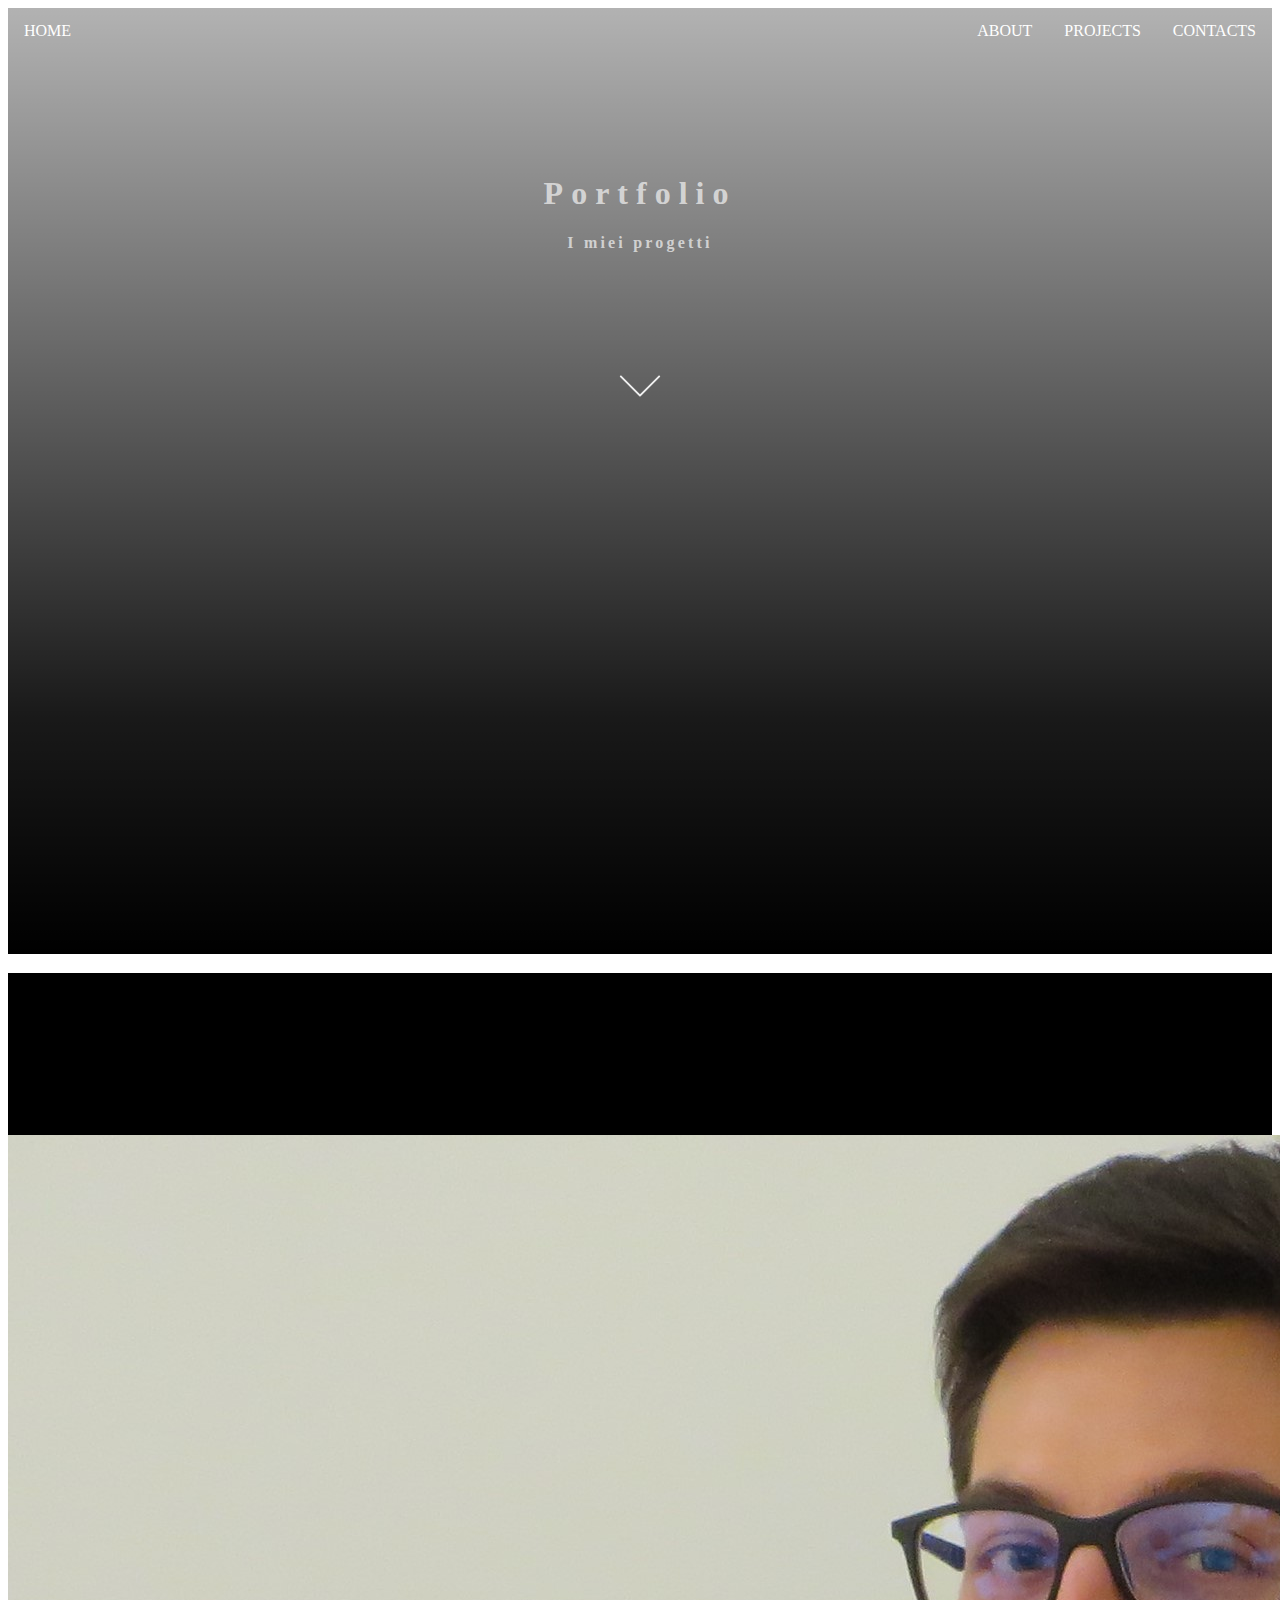
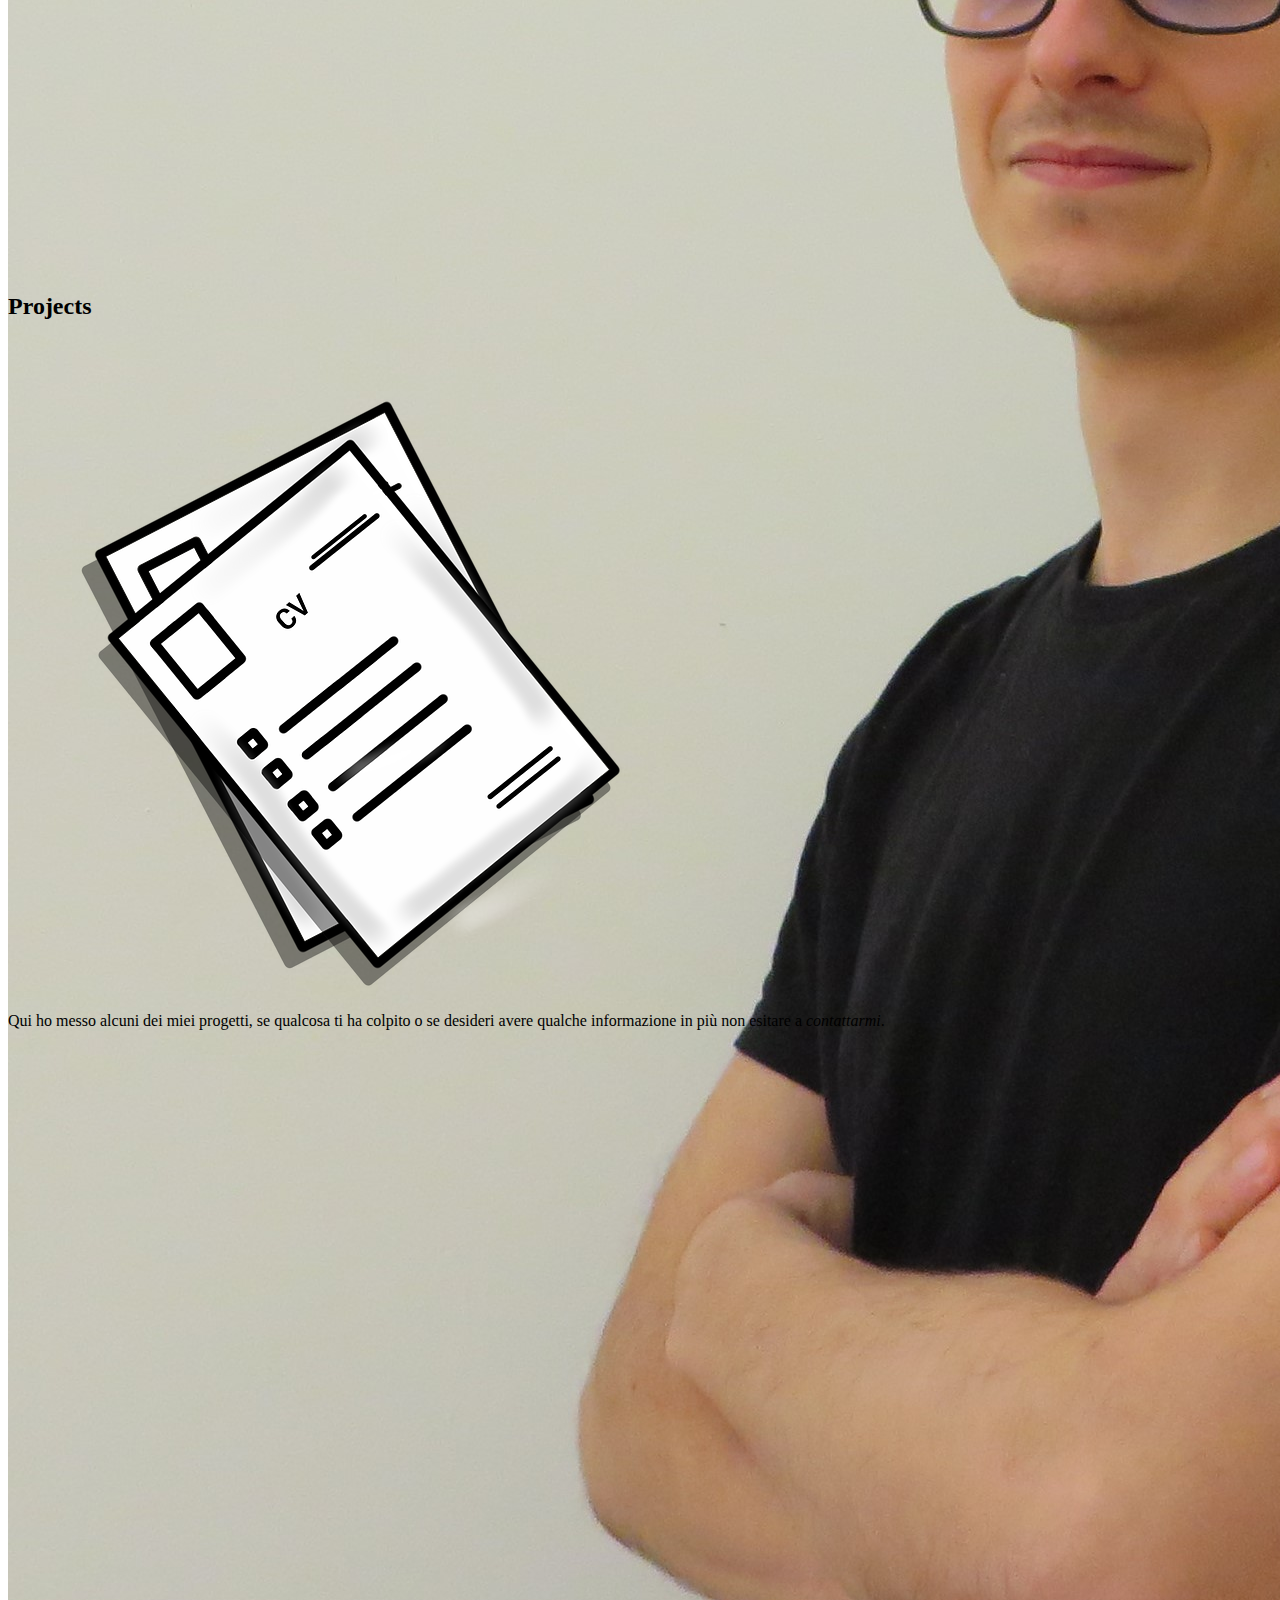
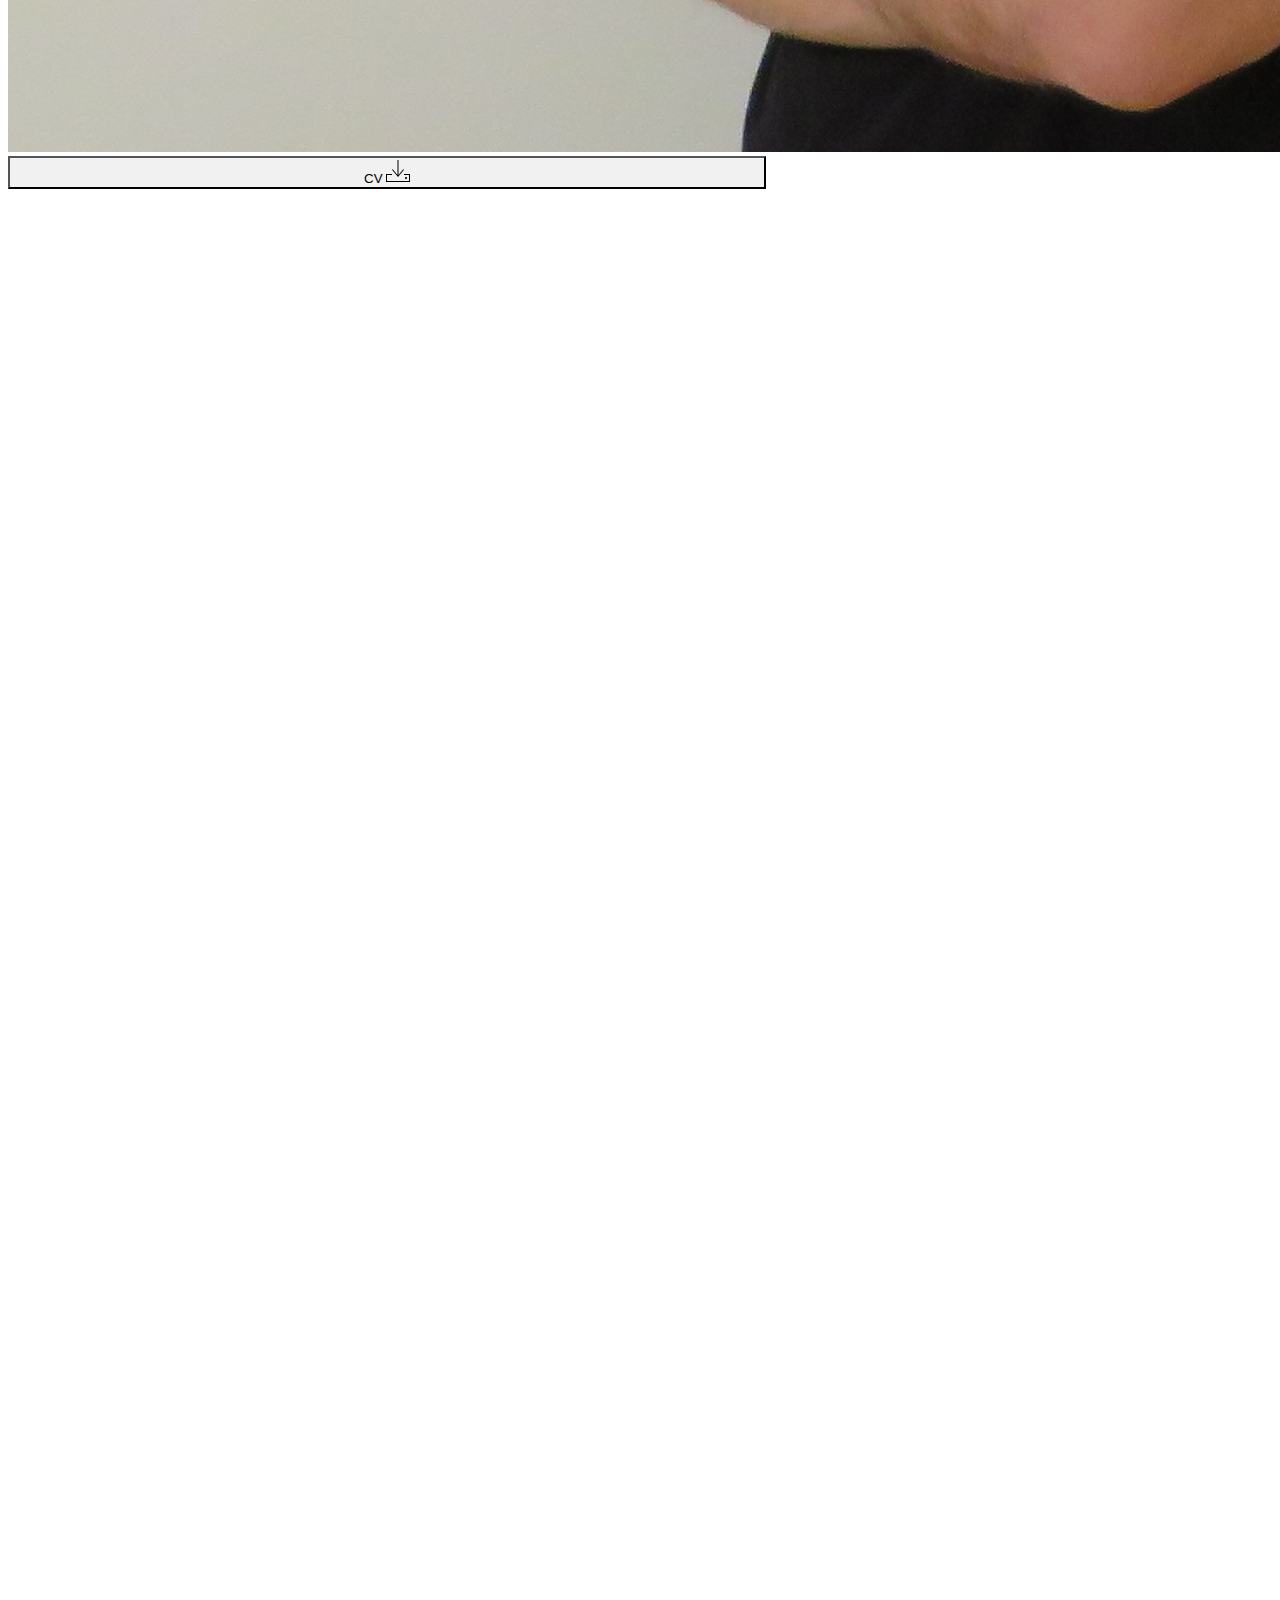
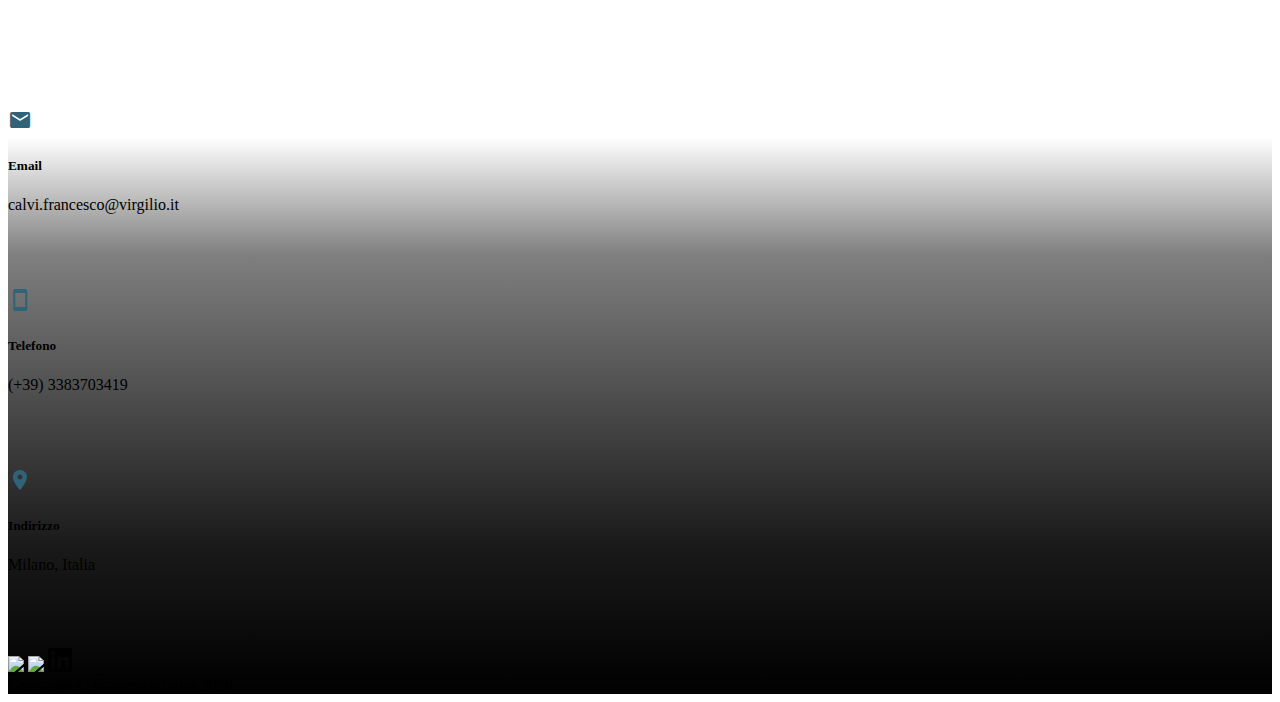
==== index.html @ eaa8fa2e "added assets folder and download CV button" ====
<!DOCTYPE html>
<html lang="en">
  <head>
    <!-- Required meta tags -->
    <meta charset="utf-8" />
    <meta name="viewport" content="width=device-width, initial-scale=1" />
    <!-- Bootstrap CSS -->
    <link
      href="https://cdn.jsdelivr.net/npm/bootstrap@5.0.0-beta3/dist/css/bootstrap.min.css"
      rel="stylesheet"
      integrity="sha384-eOJMYsd53ii+scO/bJGFsiCZc+5NDVN2yr8+0RDqr0Ql0h+rP48ckxlpbzKgwra6"
      crossorigin="anonymous"
    />
    <link
      href="https://fonts.googleapis.com/icon?family=Material+Icons"
      rel="stylesheet"
    />
    <link
      rel="stylesheet"
      href="https://cdnjs.cloudflare.com/ajax/libs/font-awesome/4.7.0/css/font-awesome.min.css"
    />
    <link href="./css/main.css" rel="stylesheet" />
    <title>Portfolio</title>
  </head>
  <body>
    <header>
      <!-- NAVBAR -->
      <div id="myTopnav" class="topnav">
        <div class="container">
          <ul>
            <li>
              <a href="#" class="left active" data-attribute="back-to-top">
                Home</a
              >
            </li>
            <li><a href="#contacts">Contacts</a></li>
            <li><a href="#projects">Projects</a></li>
            <li><a href="#about">About</a></li>
            <li>
              <div>
                <a
                  href="javascript:void(0);"
                  class="icon"
                  onclick="toggleHamMenu()"
                >
                  <i class="fa fa-bars"></i>
                </a>
              </div>
            </li>
          </ul>
        </div>
      </div>

      <!-- BANNER -->
      <div id="hero" class="container align-items-center text-center">
        <div class="title col-md-12">
          <h1 class="display-3 text-uppercase">Portfolio</h1>
          <h4>I miei progetti</h4>
        </div>
        <div class="button pt-3">
          <a href="#about" class="text-white">
            <!-- <button type="button"class="btn btn-primary btn-lg fs-6">Start</button> -->
            <svg
              xmlns="http://www.w3.org/2000/svg"
              x="0px"
              y="0px"
              width="48"
              height="48"
              viewBox="0 0 172 172"
              style="fill: #000000"
            >
              <g
                fill="none"
                fill-rule="nonzero"
                stroke="none"
                stroke-width="1"
                stroke-linecap="butt"
                stroke-linejoin="miter"
                stroke-miterlimit="10"
                stroke-dasharray=""
                stroke-dashoffset="0"
                font-family="none"
                font-weight="none"
                font-size="none"
                text-anchor="none"
                style="mix-blend-mode: normal"
              >
                <path d="M0,172v-172h172v172z" fill="none"></path>
                <g fill="#f0f0f0">
                  <path
                    d="M154.75969,48.10625c-0.90031,0.02688 -1.76031,0.40313 -2.39187,1.06156l-66.36781,66.36781l-66.36781,-66.36781c-0.645,-0.67188 -1.53187,-1.03469 -2.45906,-1.04813c-1.41094,0.01344 -2.66063,0.86 -3.19813,2.15c-0.52406,1.30344 -0.215,2.78156 0.79281,3.7625l68.8,68.8c1.34375,1.34375 3.52062,1.34375 4.86437,0l68.8,-68.8c1.02125,-0.98094 1.33031,-2.49937 0.79281,-3.80281c-0.55094,-1.30344 -1.84094,-2.15 -3.26531,-2.12313z"
                  ></path>
                </g>
              </g>
            </svg>
          </a>
        </div>
      </div>
    </header>
    <main class="mb-5">
      <!-- ABOUT -->
      <section id="about" class="p-5">
        <div class="container-fluid p-5 my-5" id="about-cnt">
          <div class="row d-flex-lg justify-content-center align-items-center">
            <div
              id="text-about"
              class="col-md-6 text-align-left text-white anim mx-5"
            >
              <h3 class="pt-5">About me</h3>
              <hr class="d-block" />
              <p>
                Ciao! Mi chiamo <em>Francesco Calvi</em> e ti do il benvenuto
                sul mio sito.
              </p>
              <p>
                Qui troverai una serie di progetti realizzati durante il corso
                di programmazione "Full Stack Developer con Node.js"
              </p>
              <p>
                Ho iniziato questo corso a Febbraio 2021 e mi ha permesso di
                sviluppare competenze nell'uso dei principali linguaggi di
                programmazione nella creazione di siti web
              </p>
            </div>
            <div class="col-lg-2 col-md-3 p-2 mx-5 d-flex flex-column">
              <img
                src="./assets/img/about-img.jpg"
                class="img-fluid rounded-circle"
                alt="about me"
              />
              <button class="down-CV mt-3 rounded border-0 p-1 mx-auto">
                <a
                  href="./assets/CV.pdf"
                  download
                  class="d-flex align-items-center justify-content-center"
                >
                  <span class="mx-1">CV</span>
                  <span class="mx-1">
                    <svg
                      width="24"
                      height="24"
                      xmlns="http://www.w3.org/2000/svg"
                      fill-rule="evenodd"
                      clip-rule="evenodd"
                    >
                      <path
                        d="M6 16h-5v6h22v-6h-5v-1h6v8h-24v-8h6v1zm14 2c.552 0 1 .448 1 1s-.448 1-1 1-1-.448-1-1 .448-1 1-1zm-7.5-17v14.884l4.736-5.724.764.645-5.979 7.195-6.021-7.205.765-.644 4.735 5.732v-14.883h1z"
                      />
                    </svg>
                  </span>
                </a>
              </button>
            </div>
          </div>
        </div>
      </section>
      <!-- ABOUT-->

      <!-- PROJECTS -->
      <section id="projects">
        <div class="container-fluid p-5">
          <!-- title -->
          <div class="container text-center position-relative">
            <div class="projects-title p-5">
              <h2 class="text-black">Projects</h2>
              <hr
                class="d-block h-20 position-absolute bottom-1 start-50 translate-middle-x"
              />
            </div>
          </div>
          <!-- curriculum-->
          <div
            class="row d-flex justify-content-center align-items-sm-center mb-4 pb-5 p-sm-5"
          >
            <div class="col-6 col-sm-3 col-md-4 col-xl-1">
              <img
                class="img-fluid"
                src="./assets/img/curriculum.png"
                alt="curriculum"
              />
            </div>
            <div class="col-12 col-sm-6 col-lg-4 col-xl-3 pt-5 p-0 p-md-5">
              <div
                class="description text-md-center text-left position-relative"
              >
                <p class="text-black-50">
                  Qui ho messo alcuni dei miei progetti, se qualcosa ti ha
                  colpito o se desideri avere qualche informazione in più non
                  esitare a <em><a href="#contacts">contattarmi</a></em
                  >.
                </p>
              </div>
            </div>
          </div>

          <!-- project one-->
          <div id="projects-cnt" class="container mx-5 px-5">
            <div
              class="row align-items-center justify-content-center mx-5 px-5 no-gutters"
            >
              <div id="img-1" class="col w-50 col-md-2 col-lg-4 anim image">
                <img
                  class="img-fluid"
                  src="./assets/img/vue-logo.png"
                  alt="vue"
                />
              </div>
              <div id="anim-desc-1" class="col w-50 px-0 flip-card anim">
                <div class="flip-card-inner">
                  <div class="flip-card-front p-4 p-sm-5">
                    <h5>Vue</h5>
                    <hr class="d-block" />
                    <p class="lh-1 mt-4">
                      Mock up di un sito ecommerce realizzato con Vue
                    </p>
                    <div class="btn-container mt-5 text-center">
                      <a
                        class="hide-btn"
                        href="https://frc17296.github.io/ecommerce/"
                        target="_blank"
                      >
                        <button type="button" class="btn btn-outline-light">
                          Scopri
                        </button>
                      </a>
                    </div>
                  </div>

                  <div class="flip-card-back p-4 p-sm-5">
                    <h5>Project #1</h5>
                    <hr class="d-none d-lg-block" />
                    <p class="lh-1 mt-4">
                      Clicca qui sotto per visitare il sito
                    </p>
                    <div class="btn-container mt-5 text-center">
                      <a
                        href="https://frc17296.github.io/ecommerce/"
                        target="_blank"
                      >
                        <button type="button" class="btn btn-outline-light">
                          Scopri
                        </button>
                      </a>
                    </div>
                  </div>
                </div>
              </div>
            </div>
          </div>

          <!-- project two-->
          <div class="container mx-5 px-5">
            <div
              class="row align-items-center justify-content-center mx-5 px-5 no-gutters"
            >
              <div id="anim-desc-2" class="col w-50 px-0 flip-card anim">
                <div class="flip-card-inner">
                  <div class="flip-card-front p-4 p-sm-5">
                    <h5>AngularJS</h5>
                    <hr class="d-block" />
                    <p class="lh-1 mt-4">
                      Mock up di un sito di video streaming on demand realizzato
                      con AngularJS
                    </p>
                    <div class="btn-container mt-4 text-center">
                      <a
                        class="hide-btn"
                        href="https://frc17296.github.io/streaming-app/"
                        target="_blank"
                      >
                        <button type="button" class="btn btn-outline-light">
                          Scopri
                        </button>
                      </a>
                    </div>
                  </div>
                  <div class="flip-card-back p-4 p-sm-5">
                    <h5>Project #2</h5>
                    <hr class="d-none d-lg-block" />
                    <p class="lh-1 mt-4">
                      Clicca qui sotto per visitare il sito
                    </p>
                    <div class="btn-container mt-5 text-center">
                      <a
                        href="https://frc17296.github.io/streaming-app/"
                        target="_blank"
                      >
                        <button type="button" class="btn btn-outline-light">
                          Scopri
                        </button>
                      </a>
                    </div>
                  </div>
                </div>
              </div>
              <div id="img-2" class="col col-md-2 col-lg-4 w-50 anim image">
                <img
                  class="img-fluid"
                  src="./assets/img/angular-logo.png"
                  alt="angular"
                />
              </div>
            </div>
          </div>
          <!-- project three-->
          <div class="container mx-5 px-5">
            <div
              class="row align-items-center justify-content-center mx-5 px-5 no-gutters"
            >
              <div id="img-3" class="col col-md-2 col-lg-4 w-50 anim image">
                <img
                  class="img-fluid"
                  src="./assets/img/react-logo.png"
                  alt="form"
                />
              </div>

              <div id="anim-desc-3" class="col w-50 px-0 flip-card anim">
                <div class="flip-card-inner">
                  <div class="flip-card-front p-4 p-sm-5">
                    <h5>React</h5>
                    <hr class="d-block" />
                    <p class="lh-1 mt-4">
                      In questo progetto ho realizzato un tipico form di
                      registrazione
                    </p>
                    <div class="btn-container mt-sm-5 text-center">
                      <a
                        class="hide-btn"
                        href="https://frc17296.github.io/ecommerce/"
                        target="_blank"
                      >
                        <button type="button" class="btn btn-outline-light">
                          Scopri
                        </button>
                      </a>
                    </div>
                  </div>

                  <div class="flip-card-back p-4 p-sm-5">
                    <h5>Project #3</h5>
                    <hr class="d-none d-lg-block" />
                    <p class="lh-1 mt-4">
                      Clicca qui sotto per visitare il sito
                    </p>
                    <div class="btn-container mt-5 text-center">
                      <a
                        href="https://frc17296.github.io/ecommerce/"
                        target="_blank"
                      >
                        <button type="button" class="btn btn-outline-light">
                          Scopri
                        </button>
                      </a>
                    </div>
                  </div>
                </div>
              </div>
            </div>
          </div>
        </div>
        <!--container-->
      </section>
      <!-- PROJECTS-->
    </main>
    <footer>
      <section id="contacts" class="mt-5 pt-5">
        <div class="container mx-auto mt-sm-5">
          <div class="row align-items-center justify-content-center d-flex">
            <div
              class="card-dim col-6 col-md-5 col-lg-4 col-xl-4 mx-sm-5 mx-md-0"
            >
              <div class="card shadow-lg p-1 mb-md-5 bg-body rounded">
                <div
                  class="card-body text-black-50 text-center my-auto mx-auto"
                >
                  <span class="material-icons my-3">local_post_office</span>
                  <h5 class="pb-1">Email</h5>
                  <div>
                    <a href="mailto:calvi.francesco@virgilio.it"
                      >calvi.francesco@virgilio.it</a
                    >
                  </div>
                </div>
              </div>
            </div>

            <div
              class="card-dim col-6 col-md-5 col-lg-4 col-xl-4 mx-sm-5 mx-md-0"
            >
              <div class="card shadow-lg p-1 mb-md-5 bg-body rounded">
                <div
                  class="card-body text-black-50 text-center my-auto mx-auto"
                >
                  <span class="material-icons my-3">stay_primary_portrait</span>
                  <h5>Telefono</h5>
                  <a href="tel: +393383703419">(+39) 3383703419</a>
                </div>
              </div>
            </div>

            <div
              class="card-dim col-6 col-md-5 col-lg-4 col-xl-4 mx-sm-5 mx-md-0"
            >
              <div class="card shadow-lg p-1 mb-md-5 bg-body rounded">
                <div
                  class="card-body text-black-50 text-center my-auto mx-auto"
                >
                  <span class="material-icons my-3"> location_on </span>
                  <h5 class="text-black-50">Indirizzo</h5>
                  <p>Milano, Italia</p>
                </div>
              </div>
            </div>
          </div>
          <!--Social icons-->
          <div id="social-icons" class="container text-center mt-5 mb-0">
            <div
              class="container d-flex justify-content-center align-items-center"
            >
              <a
                class="d-flex justify-content-center bg-light border-light rounded-circle m-2 p-2"
                href="https://www.facebook.com/"
                target="_blank"
                role="button"
              >
                <img
                  src="https://img.icons8.com/material-outlined/24/000000/facebook-f.png"
                />
              </a>
              <a
                class="d-flex justify-content-center bg-light border-light rounded-circle m-2 p-2"
                href="https://www.instagram.com/"
                target="_blank"
                role="button"
              >
                <img
                  src="https://img.icons8.com/material-outlined/24/000000/instagram-new--v1.png"
                />
              </a>
              <a
                class="d-flex justify-content-center bg-light border-light rounded-circle m-2 p-2"
                href="https://www.linkedin.com/in/francesco-saverio-calvi-577880200/"
                target="_blank"
                role="button"
              >
                <img
                  src="[data-uri]"
                />
              </a>
            </div>
          </div>
        </div>
      </section>
      <div class="container text-center mt-3 pt-sm-1 my-0" id="copyright"></div>
    </footer>

    <div id="backToTopBtn" class="mx-4 mb-2">
      <button class="bg-white border-0 rounded-circle p-1">
        <a href="#">
          <span class="d-flex justify-content-center align-items-center p-1">
            <svg
              xmlns="http://www.w3.org/2000/svg"
              x="0px"
              y="0px"
              width="30"
              height="30"
              viewBox="0 0 172 172"
              style="fill: #000000"
            >
              <g
                fill="none"
                fill-rule="nonzero"
                stroke="none"
                stroke-width="1"
                stroke-linecap="butt"
                stroke-linejoin="miter"
                stroke-miterlimit="10"
                stroke-dasharray=""
                stroke-dashoffset="0"
                font-family="none"
                font-weight="none"
                font-size="none"
                text-anchor="none"
                style="mix-blend-mode: normal"
              >
                <path d="M0,172v-172h172v172z" fill="none"></path>
                <g fill="#9f9b9b">
                  <path
                    d="M154.8,103.2v11.46667c0,2.21307 -1.27853,4.2312 -3.27947,5.18293c-2.00093,0.95173 -4.3688,0.65933 -6.0888,-0.74533l-59.43173,-48.63013l-59.43747,48.63013c-1.71427,1.40467 -4.08213,1.69133 -6.0888,0.74533c-2.00667,-0.946 -3.27373,-2.96987 -3.27373,-5.18293v-11.46667c0,-1.72 0.774,-3.34827 2.10413,-4.4376l63.06667,-51.6c2.1156,-1.72573 5.14853,-1.72573 7.26413,0l63.06667,51.6c1.3244,1.08933 2.0984,2.7176 2.0984,4.4376z"
                  ></path>
                </g>
              </g>
            </svg>
          </span>
        </a>
      </button>
    </div>

    <!-- Option 1: Bootstrap Bundle with Popper -->
    <script
      src="https://cdn.jsdelivr.net/npm/bootstrap@5.0.0-beta3/dist/js/bootstrap.bundle.min.js"
      integrity="sha384-JEW9xMcG8R+pH31jmWH6WWP0WintQrMb4s7ZOdauHnUtxwoG2vI5DkLtS3qm9Ekf"
      crossorigin="anonymous"
    ></script>
    <script src="https://ajax.googleapis.com/ajax/libs/jquery/3.5.1/jquery.min.js"></script>
    <script src="./js/sticky/jquery.sticky.js"></script>
    <script src="./js/script.js"></script>
    <script>
      document.getElementById(
        "copyright"
      ).innerHTML = `Copyright © Francesco Calvi ${new Date().getFullYear()}`;
    </script>
  </body>
</html>
---- css/main.css ----
/**  GENERAL */
body {
  font-family: Cambria, Cochin, Georgia, Times, "Times New Roman", serif;
}

a {
  text-decoration: none;
  color: #000000;
}

a:visited {
  color: inherit;
}

header {
  background: linear-gradient(
    to bottom,
    rgba(0, 0, 0, 0.3) 0%,
    rgba(0, 0, 0, 0.5) 25%,
    rgba(0, 0, 0, 0.9) 75%,
    #000000 100%
  );
}

#backToTopBtn {
  visibility: hidden;
  position: fixed;
  bottom: 10px;
  right: 0;
  float: right;
  z-index: 1;
  opacity: 0.89;
}

#backToTopBtn:hover {
  opacity: 1;
}

/* NAVBAR */

.topnav ul {
  overflow: hidden;
  list-style-type: none;
  margin: 0;
  padding: 0;
}

.topnav ul li a {
  float: right;
  display: block;
  text-align: center;
  color: #fff;
  padding: 14px 16px;
  text-transform: uppercase;
}

.topnav ul li a.left {
  float: left;
}

.topnav a:hover {
  color: #ddd;
}

.topnav .icon {
  display: none;
}

@media screen and (max-width: 767px) {
  .topnav {
    background: rgb(155, 153, 153);
  }
  .topnav ul li a.active {
    background-color: #fff;
    color: #000;
  }

  .topnav ul li a.left {
    display: block;
  }

  .topnav ul li a {
    display: none;
  }

  .topnav a.icon {
    float: right;
    display: block;
  }

  .topnav.responsive {
    position: relative;
  }
  .topnav.responsive a.icon {
    position: absolute;
    right: 0;
    top: 0;
  }

  .topnav.responsive a {
    float: none;
    display: block;
    text-align: right;
    margin: 0px;
    margin-right: 10px;
  }

  .topnav.responsive ul li a.left {
    margin: 0;
  }
  .topnav.responsive ul li a.icon {
    margin: 0;
  }
}

.is-sticky .topnav {
  background: #fff;
  transition: 0.8s;
}

.is-sticky .topnav a {
  color: #000000;
}

#hero {
  text-align: center;
  height: 100vh;
}

#hero .title {
  color: #f0f0f0bd;
  padding: 100px 0;
  margin: 0 auto;
}

#hero .title h1 {
  letter-spacing: 0.5rem;
}

#hero .title h4 {
  letter-spacing: 0.2rem;
  margin: 10px auto;
}

#hero .btn {
  background-color: rgb(48, 99, 119);
  border-color: rgb(48, 99, 119);
  border-radius: 8%;
  padding: 10px;
  text-transform: uppercase;
  width: 80px;
  height: 50px;
}

#hero .btn:hover {
  opacity: 0.8;
  transition: 0.5s;
}

#about {
  background: linear-gradient(
    to bottom,
    rgba(0, 0, 0, 1) 70%,
    rgba(0, 0, 0, 0.9) 80%,
    rgba(0, 0, 0, 0.7) 85%,
    rgb(0, 0, 0, 0.1) 95%,
    #fff 100%
  );
}

#about-cnt {
  height: 100vh;
}

.down-CV {
  background-color: #f1f1f1;
  width: 60%;
}

.down-CV:hover {
  background-color: #dedede;
}

.down-CV > a:hover {
  color: inherit;
}

hr .projects-title {
  border: 2px solid rgb(22, 145, 194);
  width: 40px;
}

hr {
  border: 2px solid rgb(85, 207, 255);
  width: 40px;
}

/******************* PROJECTS ***************/

.description a:hover {
  color: #000;
  text-decoration: underline;
}

.projects {
  background-color: #000000;
}

.flip-card {
  background-color: transparent;
  width: 400px;
  height: 300px;
  perspective: 1000px;
}

.flip-card-inner {
  position: relative;
  width: 100%;
  height: 100%;
  transition: transform 0.6s;
  transform-style: preserve-3d;
}

.flip-card:hover .flip-card-inner {
  transform: rotateX(180deg);
}

.flip-card-front,
.flip-card-back {
  position: absolute;
  width: 100%;
  height: 100%;
  -webkit-backface-visibility: hidden;
  backface-visibility: hidden;
}

.flip-card-front {
  background-color: #000000;
  color: #bbb;
  box-shadow: 0 4px 8px 4px rgba(0, 0, 0, 0.6);
}

.flip-card-back {
  background-color: #000000;
  color: #bbb;
  box-shadow: 0 4px 8px 4px rgba(0, 0, 0, 0.6);
  transform: rotateX(180deg);
}

@media screen and (min-width: 991px) {
  .is-sticky .topnav a:hover {
    background-color: #f0f0f0;
  }

  .hide-btn {
    visibility: hidden;
  }

  #projects-cnt {
    padding-top: 100px;
  }
}

/****************** FOOTER *******/

footer {
  background: linear-gradient(
    to bottom,
    #fff 5%,
    rgba(97, 97, 97, 0.808) 25%,
    rgba(0, 0, 0, 0.9) 75%,
    #000000 100%
  );
}

.card {
  height: 180px;
}

.card p {
  color: #000;
}

.card a:hover {
  text-decoration: underline;
  color: #000;
}

@media screen and (max-width: 767px) {
  .card-dim {
    width: 70%;
    padding: 30px;
  }
}

.material-icons {
  color: rgb(48, 99, 119);
}

/* ANIMATION */

.anim {
  opacity: 0;
}
.text-in-viewport {
  animation: textFadeInDown 1s 0.3s forwards ease-in-out;
}

.fromLeft-in-viewport {
  animation: descFadeInLeft 1s 0.5s forwards ease-in-out;
}

.fromRight-in-viewport {
  animation: descFadeInRight 1s 0.5s forwards ease-in-out;
}

@keyframes textFadeInDown {
  from {
    transform: translateY(-300px);
  }
  to {
    transform: translateY(0);
    opacity: 1;
  }
}

@keyframes descFadeInLeft {
  from {
    transform: translateX(-200px);
    opacity: 0;
  }
  to {
    transform: translateX(0);
    opacity: 1;
  }
}

@keyframes descFadeInRight {
  from {
    transform: translateX(200px);
    opacity: 0;
  }
  to {
    transform: translateX(0);
    opacity: 1;
  }
}

/***************** PROJECTS *********************/

@media screen and (max-width: 767px) {
  #projects .image {
    display: none;
  }
}
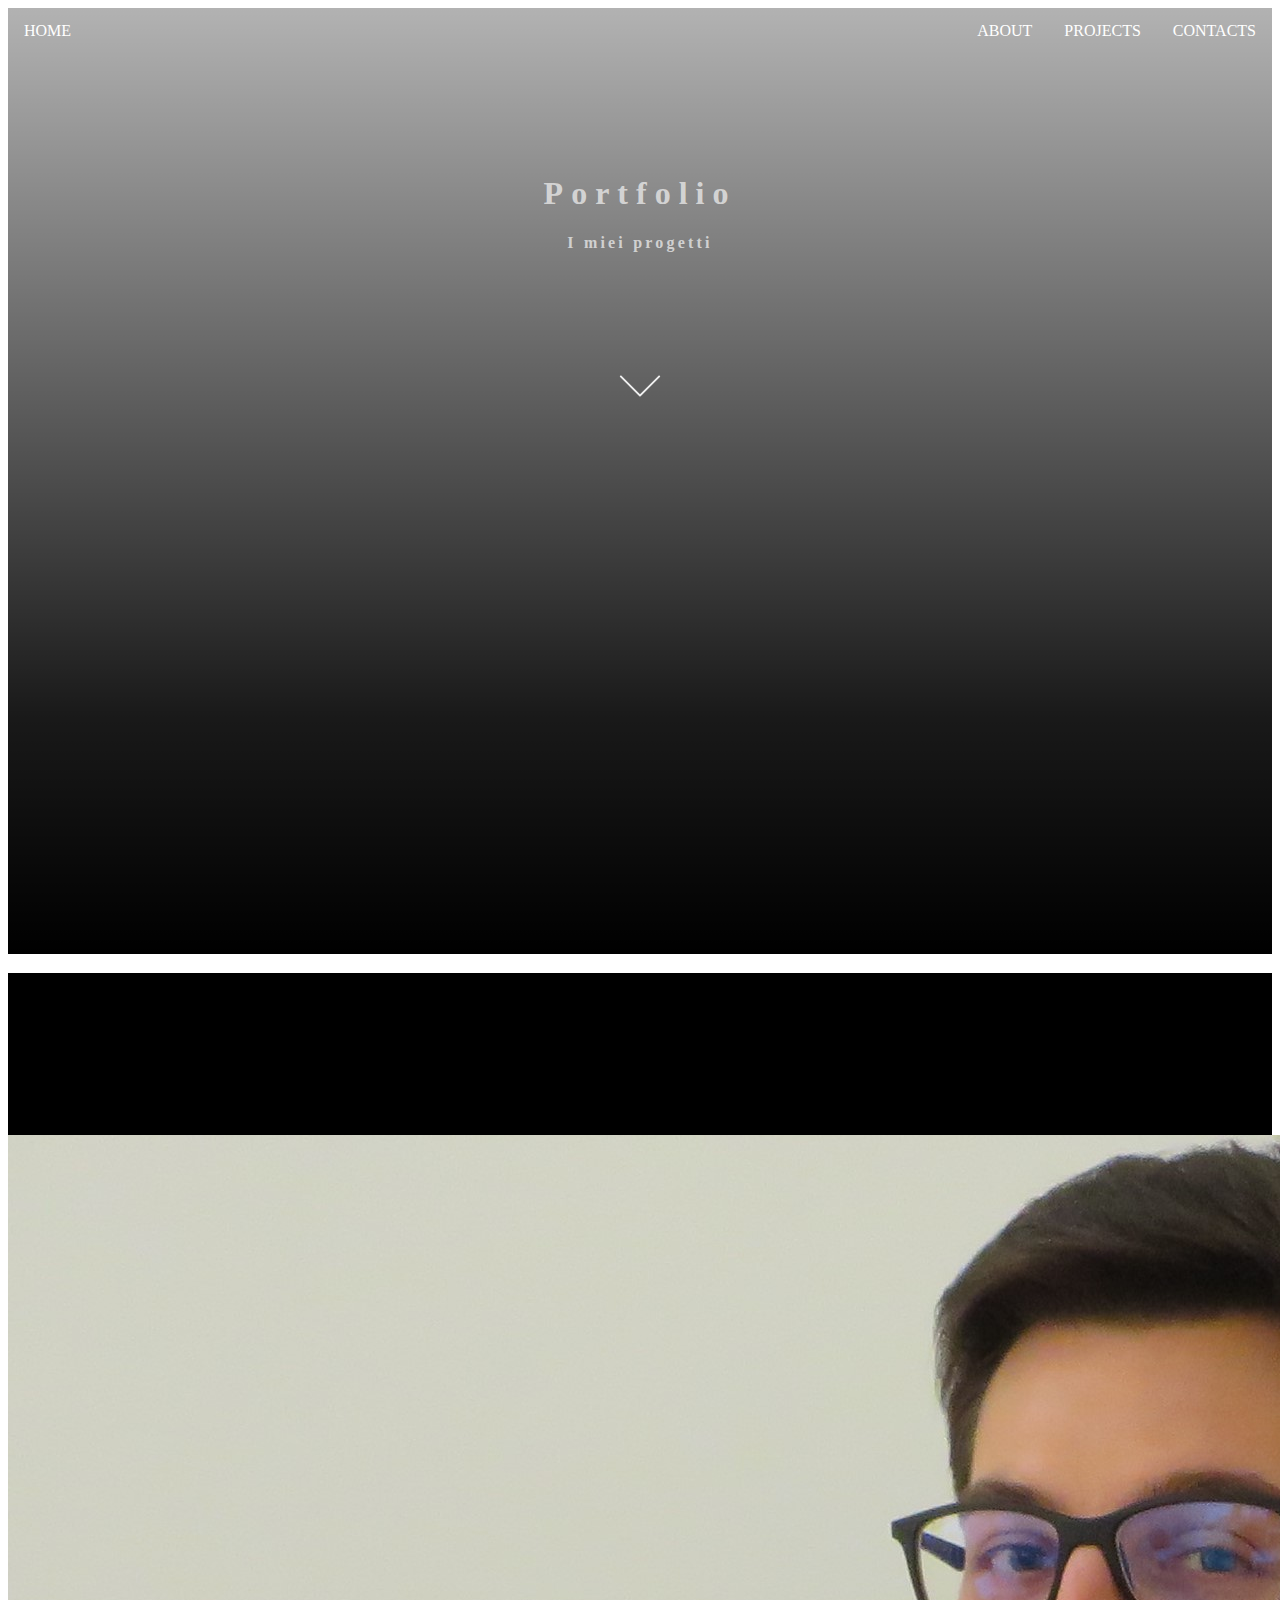
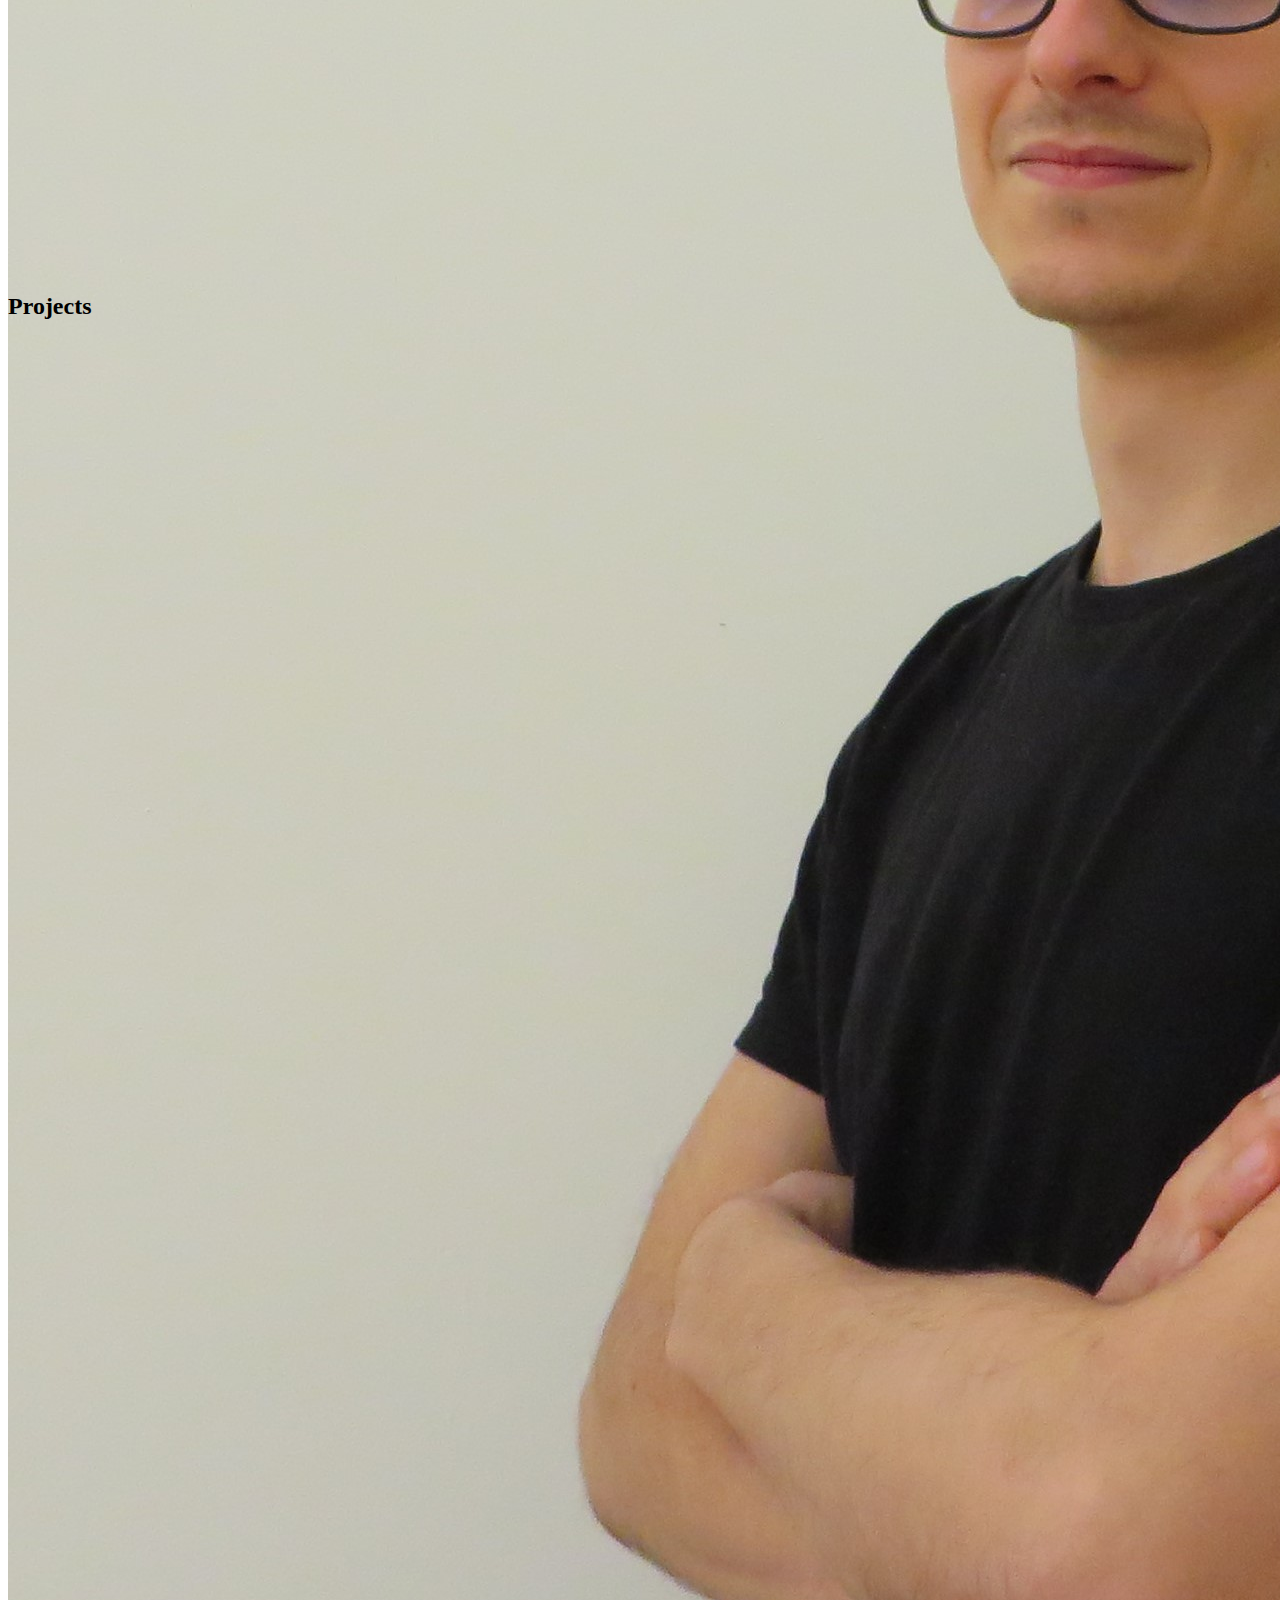
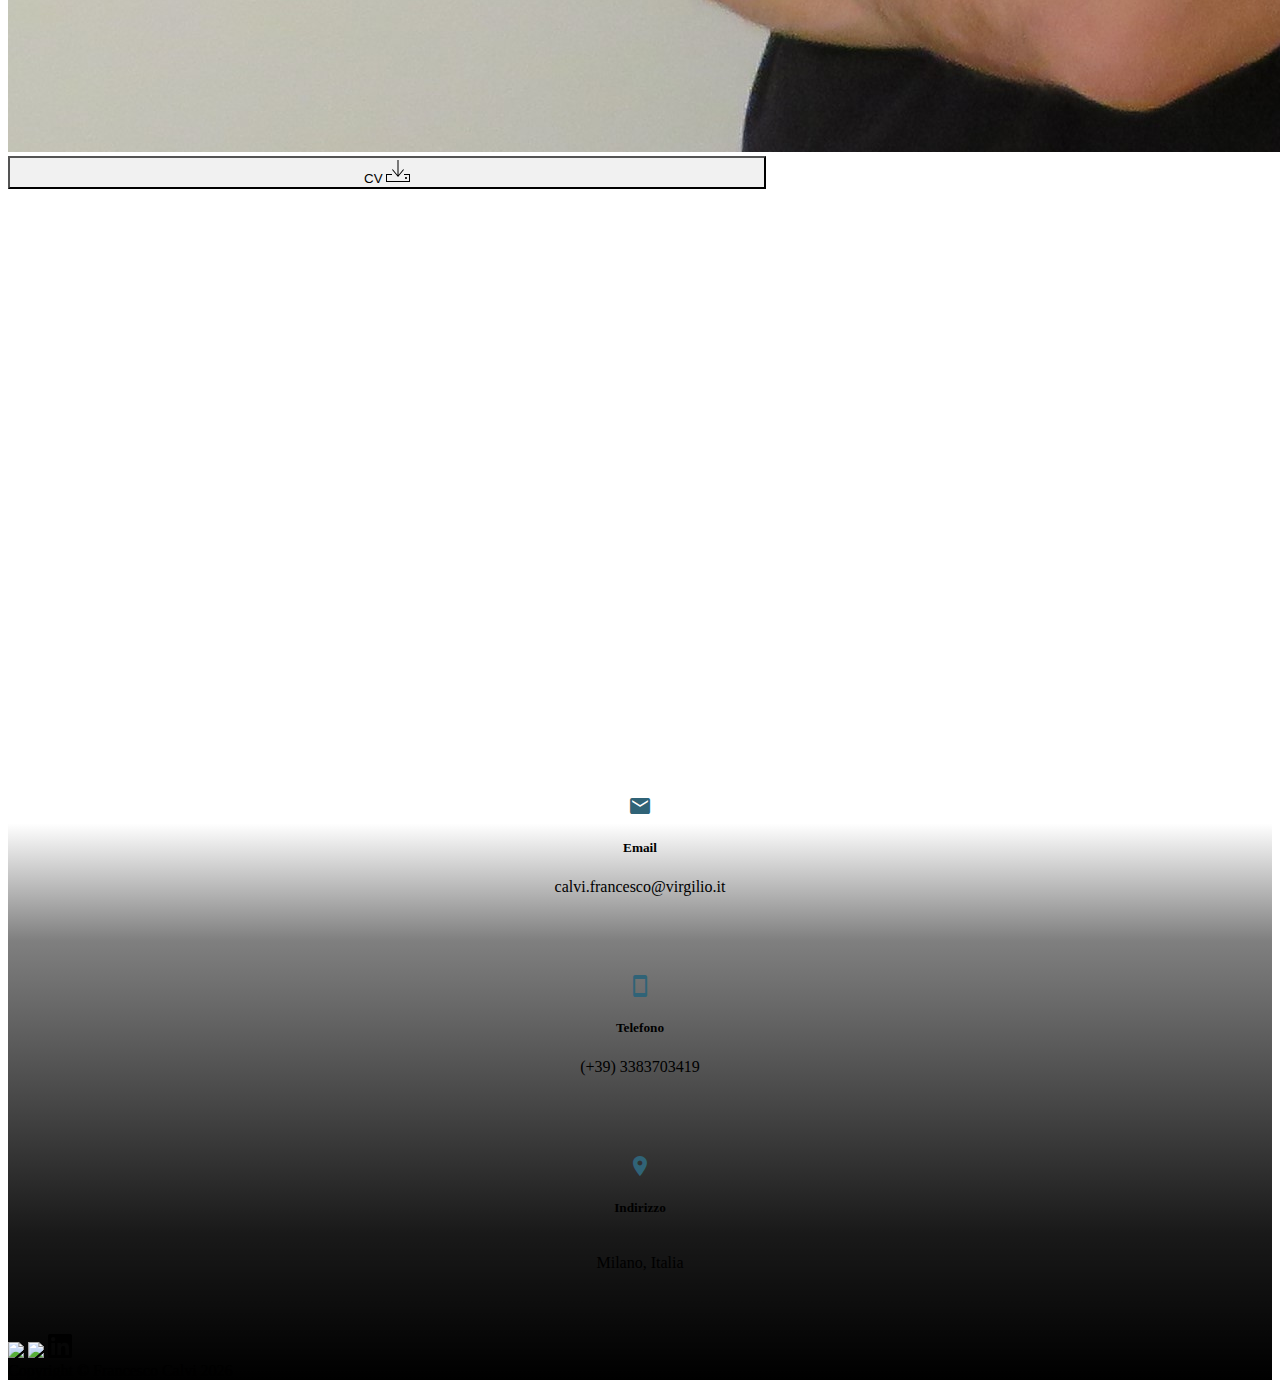
==== commit 2c8f6ff9: "added media queries" ====
--- a/index.html
+++ b/index.html
@@ -26,7 +26,7 @@
     <header>
       <!-- NAVBAR -->
       <div id="myTopnav" class="topnav">
-        <div class="container">
+        <div class="container-fluid">
           <ul>
             <li>
               <a href="#" class="left active" data-attribute="back-to-top">
@@ -38,11 +38,7 @@
             <li><a href="#about">About</a></li>
             <li>
               <div>
-                <a
-                  href="javascript:void(0);"
-                  class="icon"
-                  onclick="toggleHamMenu()"
-                >
+                <a class="icon" onclick="toggleHamMenu()">
                   <i class="fa fa-bars"></i>
                 </a>
               </div>
@@ -99,14 +95,16 @@
     </header>
     <main class="mb-5">
       <!-- ABOUT -->
-      <section id="about" class="p-5">
-        <div class="container-fluid p-5 my-5" id="about-cnt">
-          <div class="row d-flex-lg justify-content-center align-items-center">
+      <section id="about" class="py-5 px-lg-5">
+        <div class="container-fluid my-4 my-sm-5 px-0" id="about-cnt">
+          <div
+            class="d-flex justify-content-center align-items-center flex-column flex-sm-row p-0"
+          >
             <div
               id="text-about"
-              class="col-md-6 text-align-left text-white anim mx-5"
-            >
-              <h3 class="pt-5">About me</h3>
+              class="col-md-6 p-0 text-align-left text-white anim mx-4 mx-lg-5"
+            >
+              <h3 class="p-0 m-0">About me</h3>
               <hr class="d-block" />
               <p>
                 Ciao! Mi chiamo <em>Francesco Calvi</em> e ti do il benvenuto
@@ -122,7 +120,9 @@
                 programmazione nella creazione di siti web
               </p>
             </div>
-            <div class="col-lg-2 col-md-3 p-2 mx-5 d-flex flex-column">
+            <div
+              class="col-5 col-sm-4 col-md-3 col-lg-2 p-lg-2 mt-5 mt-sm-0 mx-4 mx-lg-5 d-flex flex-column"
+            >
               <img
                 src="./assets/img/about-img.jpg"
                 class="img-fluid rounded-circle"
@@ -158,8 +158,7 @@
 
       <!-- PROJECTS -->
       <section id="projects">
-        <div class="container-fluid p-5">
-          <!-- title -->
+        <div class="container-fluid p-0">
           <div class="container text-center position-relative">
             <div class="projects-title p-5">
               <h2 class="text-black">Projects</h2>
@@ -168,37 +167,13 @@
               />
             </div>
           </div>
-          <!-- curriculum-->
-          <div
-            class="row d-flex justify-content-center align-items-sm-center mb-4 pb-5 p-sm-5"
-          >
-            <div class="col-6 col-sm-3 col-md-4 col-xl-1">
-              <img
-                class="img-fluid"
-                src="./assets/img/curriculum.png"
-                alt="curriculum"
-              />
-            </div>
-            <div class="col-12 col-sm-6 col-lg-4 col-xl-3 pt-5 p-0 p-md-5">
-              <div
-                class="description text-md-center text-left position-relative"
-              >
-                <p class="text-black-50">
-                  Qui ho messo alcuni dei miei progetti, se qualcosa ti ha
-                  colpito o se desideri avere qualche informazione in più non
-                  esitare a <em><a href="#contacts">contattarmi</a></em
-                  >.
-                </p>
-              </div>
-            </div>
-          </div>
-
-          <!-- project one-->
-          <div id="projects-cnt" class="container mx-5 px-5">
-            <div
-              class="row align-items-center justify-content-center mx-5 px-5 no-gutters"
-            >
-              <div id="img-1" class="col w-50 col-md-2 col-lg-4 anim image">
+
+          <div id="projects-cnt" class="container-fluid p-0">
+            <!-- project one-->
+            <div
+              class="row align-items-center justify-content-center px-4 px-sm-5 mx-auto"
+            >
+              <div id="img-1" class="w-50 col-md-2 col-lg-4 p-0 anim image">
                 <img
                   class="img-fluid"
                   src="./assets/img/vue-logo.png"
@@ -211,9 +186,9 @@
                     <h5>Vue</h5>
                     <hr class="d-block" />
                     <p class="lh-1 mt-4">
-                      Mock up di un sito ecommerce realizzato con Vue
+                      Mock up di un sito e-commerce realizzato con Vue
                     </p>
-                    <div class="btn-container mt-5 text-center">
+                    <div class="btn-container text-center project-btn">
                       <a
                         class="hide-btn"
                         href="https://frc17296.github.io/ecommerce/"
@@ -232,7 +207,7 @@
                     <p class="lh-1 mt-4">
                       Clicca qui sotto per visitare il sito
                     </p>
-                    <div class="btn-container mt-5 text-center">
+                    <div class="btn-container project-btn text-center">
                       <a
                         href="https://frc17296.github.io/ecommerce/"
                         target="_blank"
@@ -246,12 +221,10 @@
                 </div>
               </div>
             </div>
-          </div>
-
-          <!-- project two-->
-          <div class="container mx-5 px-5">
-            <div
-              class="row align-items-center justify-content-center mx-5 px-5 no-gutters"
+
+            <!-- project two-->
+            <div
+              class="row align-items-center justify-content-center mx-auto px-4 px-sm-5"
             >
               <div id="anim-desc-2" class="col w-50 px-0 flip-card anim">
                 <div class="flip-card-inner">
@@ -262,7 +235,7 @@
                       Mock up di un sito di video streaming on demand realizzato
                       con AngularJS
                     </p>
-                    <div class="btn-container mt-4 text-center">
+                    <div class="btn-container mt-4 text-center project-btn">
                       <a
                         class="hide-btn"
                         href="https://frc17296.github.io/streaming-app/"
@@ -280,7 +253,7 @@
                     <p class="lh-1 mt-4">
                       Clicca qui sotto per visitare il sito
                     </p>
-                    <div class="btn-container mt-5 text-center">
+                    <div class="btn-container mt-5 text-center project-btn">
                       <a
                         href="https://frc17296.github.io/streaming-app/"
                         target="_blank"
@@ -293,7 +266,7 @@
                   </div>
                 </div>
               </div>
-              <div id="img-2" class="col col-md-2 col-lg-4 w-50 anim image">
+              <div id="img-2" class="col-md-2 col-lg-4 w-50 p-0 anim image">
                 <img
                   class="img-fluid"
                   src="./assets/img/angular-logo.png"
@@ -301,33 +274,28 @@
                 />
               </div>
             </div>
-          </div>
-          <!-- project three-->
-          <div class="container mx-5 px-5">
-            <div
-              class="row align-items-center justify-content-center mx-5 px-5 no-gutters"
-            >
-              <div id="img-3" class="col col-md-2 col-lg-4 w-50 anim image">
-                <img
+            <!-- project three-->
+            <div
+              class="row align-items-center justify-content-center mx-auto px-4 px-sm-5"
+            >
+              <div id="img-3" class="col-md-2 col-lg-4 w-50 p-0 anim image">
+                <img
+                  style="height: 280px; width: 280px"
                   class="img-fluid"
                   src="./assets/img/react-logo.png"
                   alt="form"
                 />
               </div>
-
               <div id="anim-desc-3" class="col w-50 px-0 flip-card anim">
                 <div class="flip-card-inner">
                   <div class="flip-card-front p-4 p-sm-5">
                     <h5>React</h5>
                     <hr class="d-block" />
-                    <p class="lh-1 mt-4">
-                      In questo progetto ho realizzato un tipico form di
-                      registrazione
-                    </p>
-                    <div class="btn-container mt-sm-5 text-center">
+                    <p class="lh-1 mt-4">Todo application con React</p>
+                    <div class="btn-container mt-sm-5 text-center project-btn">
                       <a
                         class="hide-btn"
-                        href="https://frc17296.github.io/ecommerce/"
+                        href="https://frc17296.github.io/todo-app/"
                         target="_blank"
                       >
                         <button type="button" class="btn btn-outline-light">
@@ -343,9 +311,9 @@
                     <p class="lh-1 mt-4">
                       Clicca qui sotto per visitare il sito
                     </p>
-                    <div class="btn-container mt-5 text-center">
-                      <a
-                        href="https://frc17296.github.io/ecommerce/"
+                    <div class="btn-container mt-5 text-center project-btn">
+                      <a
+                        href="https://frc17296.github.io/todo-app/"
                         target="_blank"
                       >
                         <button type="button" class="btn btn-outline-light">
@@ -358,22 +326,21 @@
               </div>
             </div>
           </div>
+          <!--projects-cnt-->
         </div>
         <!--container-->
       </section>
-      <!-- PROJECTS-->
+      <!-- projects-->
     </main>
     <footer>
       <section id="contacts" class="mt-5 pt-5">
-        <div class="container mx-auto mt-sm-5">
-          <div class="row align-items-center justify-content-center d-flex">
-            <div
-              class="card-dim col-6 col-md-5 col-lg-4 col-xl-4 mx-sm-5 mx-md-0"
-            >
-              <div class="card shadow-lg p-1 mb-md-5 bg-body rounded">
-                <div
-                  class="card-body text-black-50 text-center my-auto mx-auto"
-                >
+        <div class="container-fluid mx-0 p-0 mt-sm-5">
+          <div
+            class="row align-items-center justify-content-center d-flex flex-column flex-sm-row px-4 px-lg-5"
+          >
+            <div class="card-dim col-9 col-sm-4 col-md-3 p-0 mb-4 mx-0 mx-md-1">
+              <div class="card shadow-lg mb-md-5 bg-body rounded">
+                <div class="card-body text-black-50 text-center mx-auto">
                   <span class="material-icons my-3">local_post_office</span>
                   <h5 class="pb-1">Email</h5>
                   <div>
@@ -385,13 +352,9 @@
               </div>
             </div>
 
-            <div
-              class="card-dim col-6 col-md-5 col-lg-4 col-xl-4 mx-sm-5 mx-md-0"
-            >
-              <div class="card shadow-lg p-1 mb-md-5 bg-body rounded">
-                <div
-                  class="card-body text-black-50 text-center my-auto mx-auto"
-                >
+            <div class="card-dim col-9 col-sm-4 col-md-3 p-0 mb-4 mx-0 mx-md-1">
+              <div class="card shadow-lg mb-md-5 bg-body rounded">
+                <div class="card-body text-black-50 text-center mx-auto">
                   <span class="material-icons my-3">stay_primary_portrait</span>
                   <h5>Telefono</h5>
                   <a href="tel: +393383703419">(+39) 3383703419</a>
@@ -399,16 +362,12 @@
               </div>
             </div>
 
-            <div
-              class="card-dim col-6 col-md-5 col-lg-4 col-xl-4 mx-sm-5 mx-md-0"
-            >
-              <div class="card shadow-lg p-1 mb-md-5 bg-body rounded">
-                <div
-                  class="card-body text-black-50 text-center my-auto mx-auto"
-                >
+            <div class="card-dim col-9 col-sm-4 col-md-3 p-0 mb-4 mx-0 mx-md-1">
+              <div class="card shadow-lg mb-md-5 bg-body rounded">
+                <div class="card-body text-black-50 text-center mx-auto">
                   <span class="material-icons my-3"> location_on </span>
                   <h5 class="text-black-50">Indirizzo</h5>
-                  <p>Milano, Italia</p>
+                  <p class="m-0">Milano, Italia</p>
                 </div>
               </div>
             </div>
--- a/css/main.css
+++ b/css/main.css
@@ -1,6 +1,7 @@
 /**  GENERAL */
 body {
   font-family: Cambria, Cochin, Georgia, Times, "Times New Roman", serif;
+  overflow-x: hidden;
 }
 
 a {
@@ -69,10 +70,6 @@
 @media screen and (max-width: 767px) {
   .topnav {
     background: rgb(155, 153, 153);
-  }
-  .topnav ul li a.active {
-    background-color: #fff;
-    color: #000;
   }
 
   .topnav ul li a.left {
@@ -175,6 +172,7 @@
 .down-CV {
   background-color: #f1f1f1;
   width: 60%;
+  animation: show 2s 0.2s forwards ease-in-out;
 }
 
 .down-CV:hover {
@@ -183,6 +181,17 @@
 
 .down-CV > a:hover {
   color: inherit;
+}
+
+@keyframes show {
+  from {
+    display: none;
+    opacity: 0;
+  }
+  to {
+    display: block;
+    opacity: 1;
+  }
 }
 
 hr .projects-title {
@@ -219,10 +228,6 @@
   height: 100%;
   transition: transform 0.6s;
   transform-style: preserve-3d;
-}
-
-.flip-card:hover .flip-card-inner {
-  transform: rotateX(180deg);
 }
 
 .flip-card-front,
@@ -258,6 +263,10 @@
 
   #projects-cnt {
     padding-top: 100px;
+  }
+
+  .flip-card:hover .flip-card-inner {
+    transform: rotateX(180deg);
   }
 }
 
@@ -286,11 +295,12 @@
   color: #000;
 }
 
-@media screen and (max-width: 767px) {
-  .card-dim {
-    width: 70%;
-    padding: 30px;
-  }
+.card-body {
+  display: flex;
+  justify-content: center;
+  align-items: center;
+  flex-direction: column;
+  padding: 0 !important;
 }
 
 .material-icons {
@@ -348,8 +358,26 @@
 
 /***************** PROJECTS *********************/
 
-@media screen and (max-width: 767px) {
+@media screen and (max-width: 490px) {
   #projects .image {
     display: none;
   }
-}
+
+  .flip-card {
+    background-repeat: no-repeat !important;
+    background-position: center !important;
+    background-size: cover !important;
+  }
+
+  .flip-card-front {
+    background-color: transparent;
+    color: rgb(255, 255, 255);
+  }
+}
+
+.project-btn {
+  position: absolute;
+  bottom: 30px;
+  left: 0;
+  right: 0;
+}
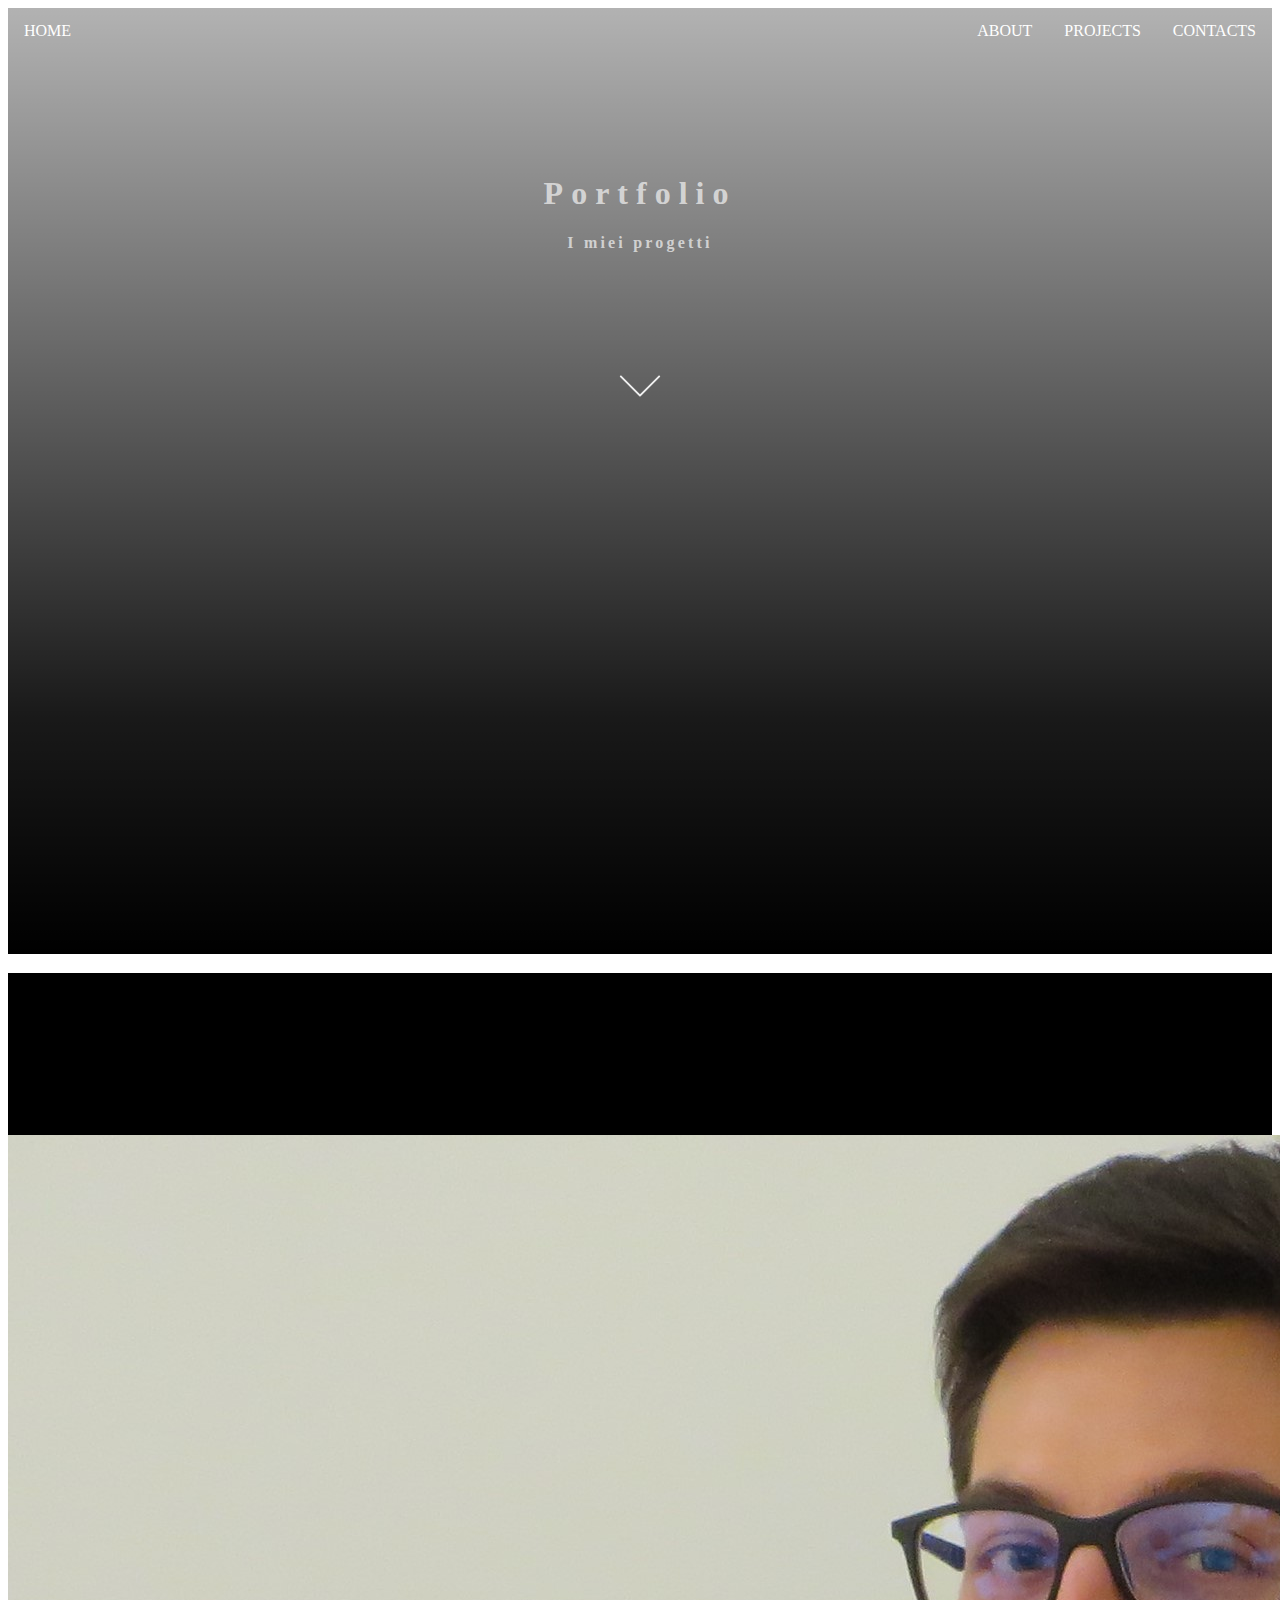
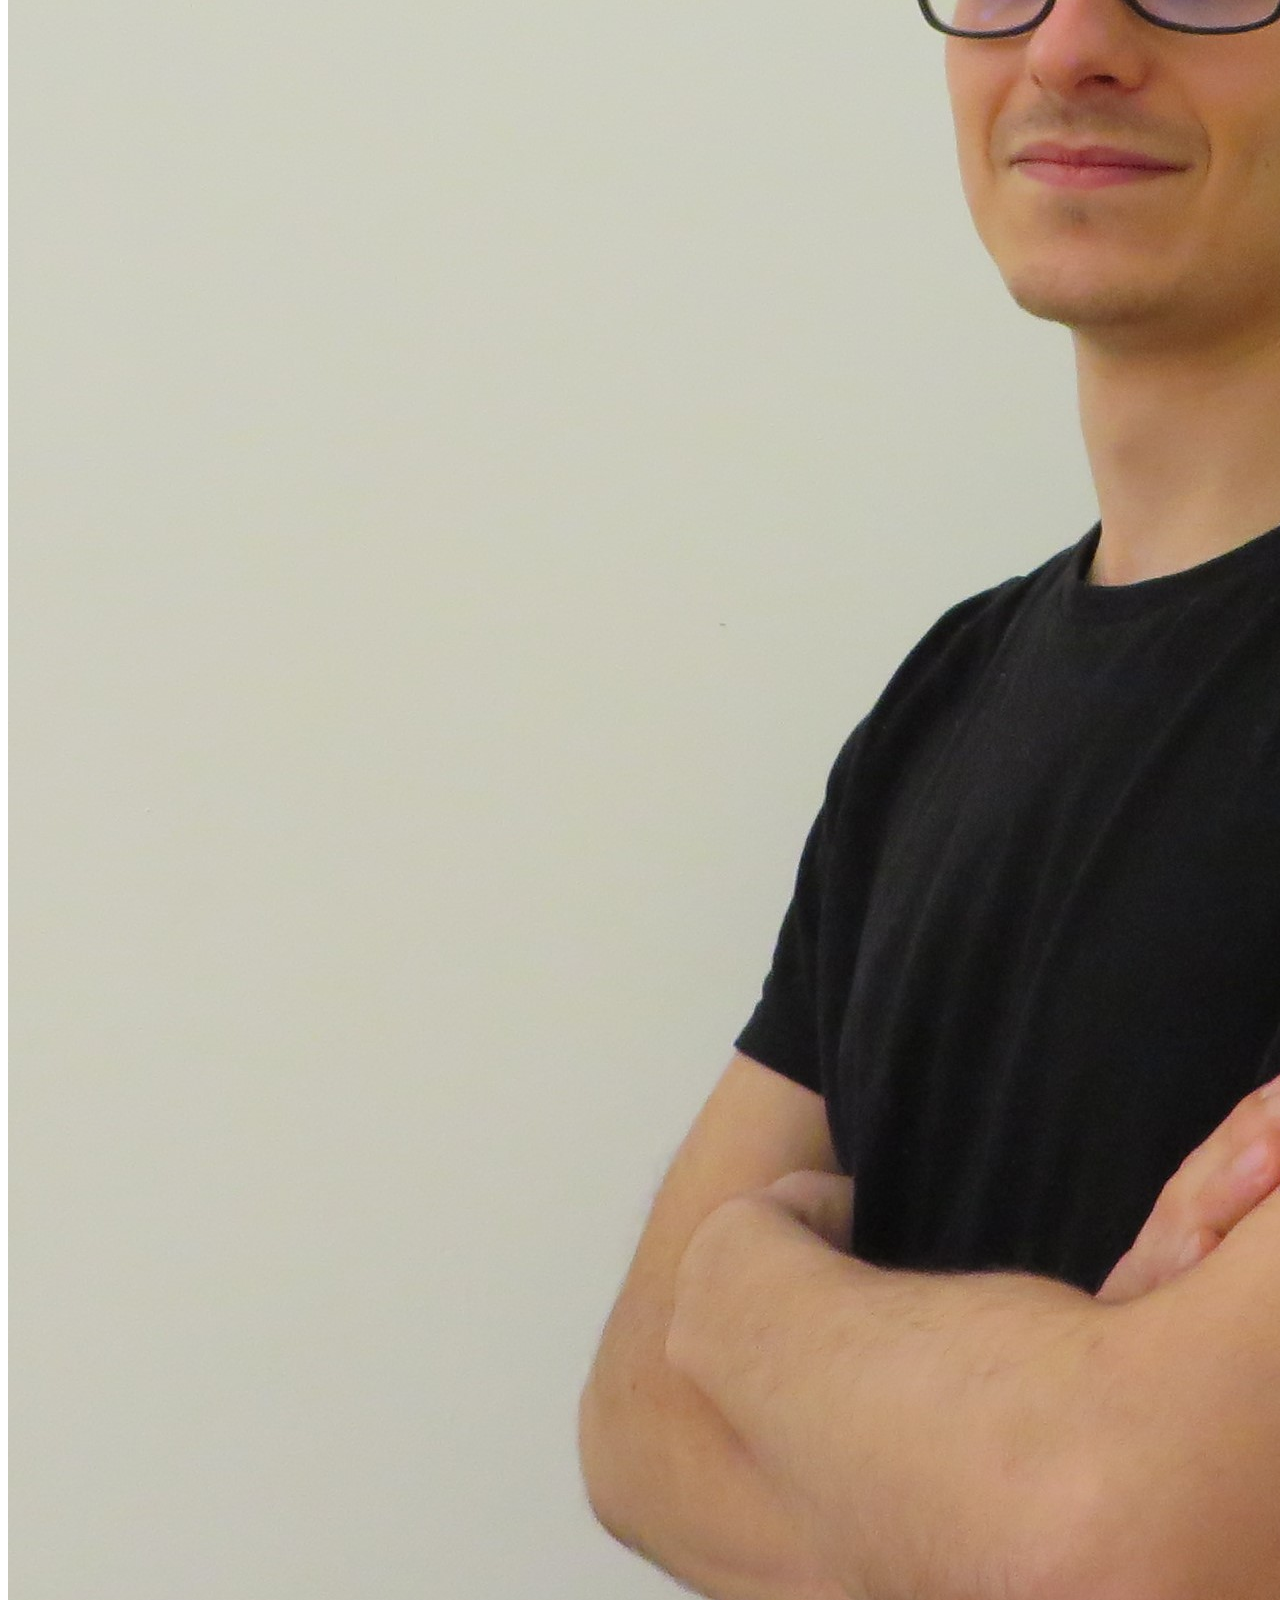
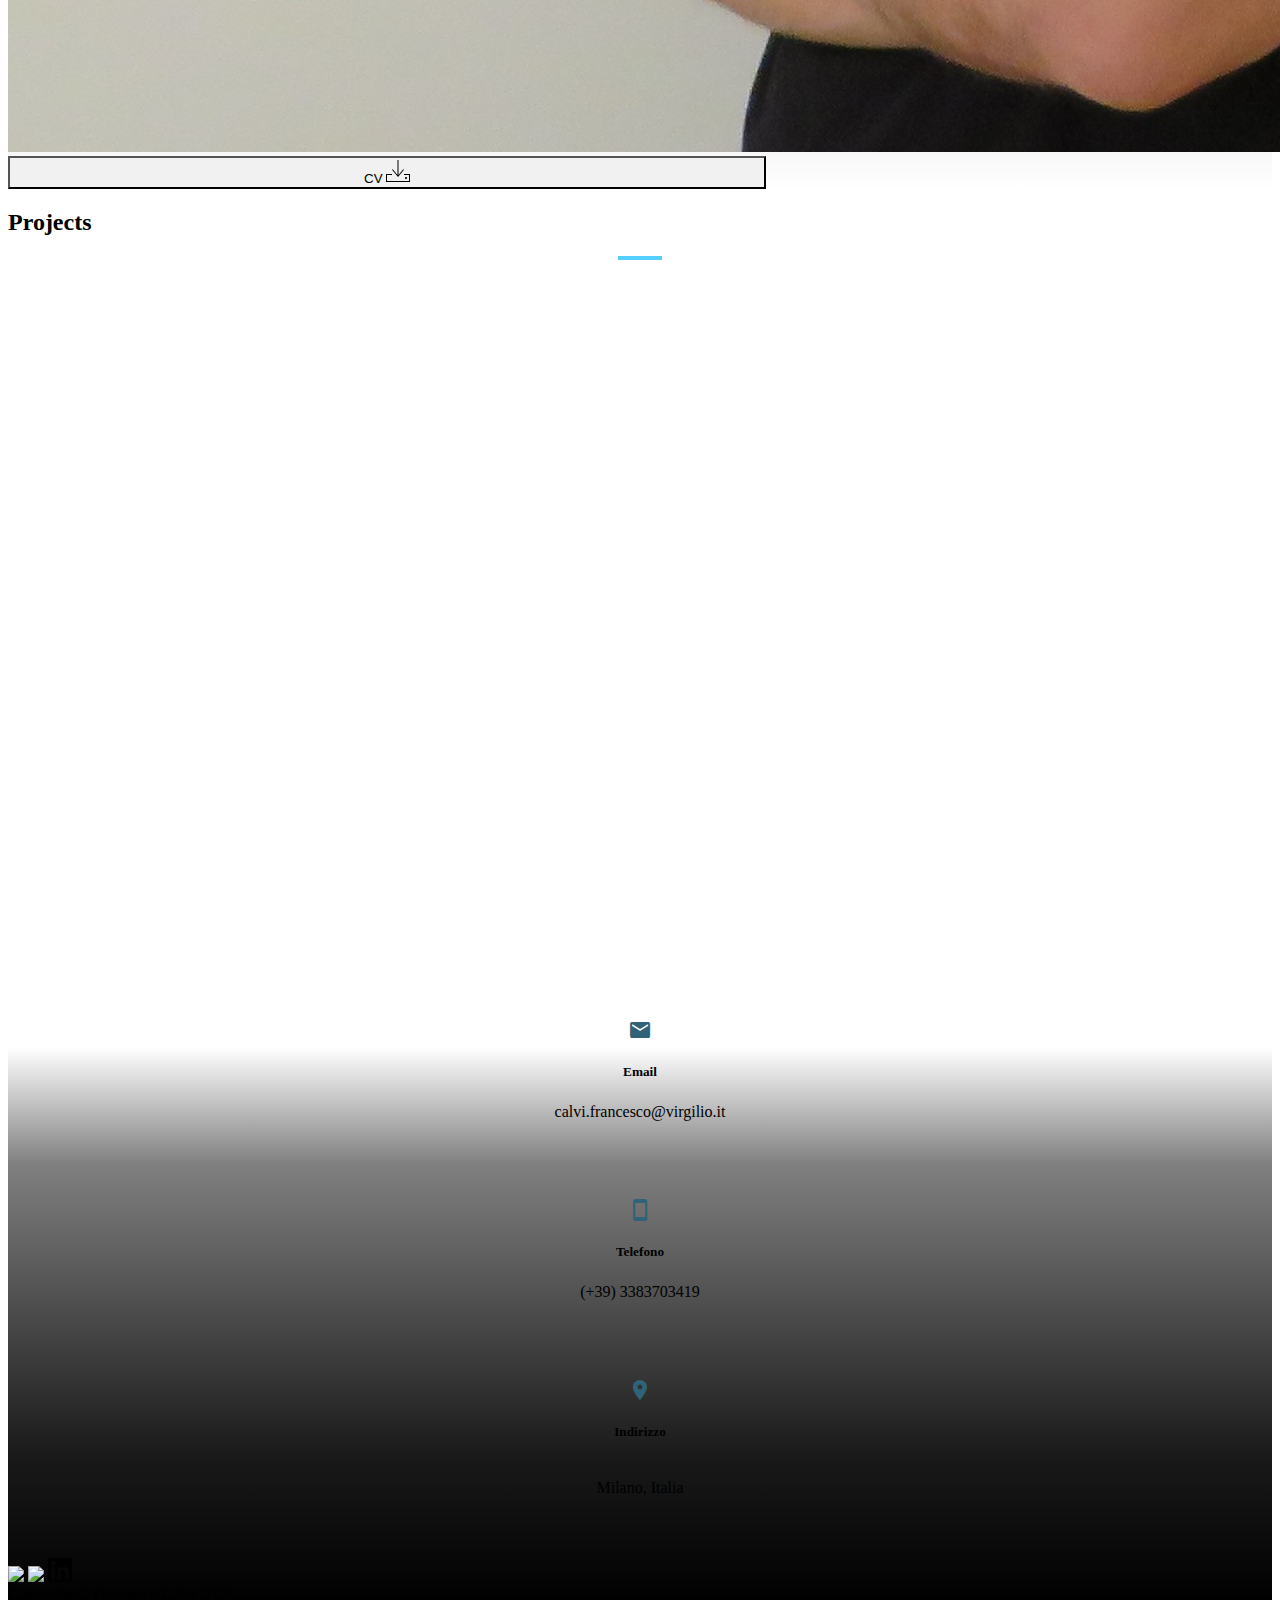
==== commit 5610e7e1: "added media queries" ====
--- a/index.html
+++ b/index.html
@@ -173,16 +173,16 @@
             <div
               class="row align-items-center justify-content-center px-4 px-sm-5 mx-auto"
             >
-              <div id="img-1" class="w-50 col-md-2 col-lg-4 p-0 anim image">
+              <div id="img-1" class="col-md-2 col-lg-4 p-0 anim image">
                 <img
                   class="img-fluid"
                   src="./assets/img/vue-logo.png"
                   alt="vue"
                 />
               </div>
-              <div id="anim-desc-1" class="col w-50 px-0 flip-card anim">
+              <div id="anim-desc-1" class="px-0 flip-card anim">
                 <div class="flip-card-inner">
-                  <div class="flip-card-front p-4 p-sm-5">
+                  <div class="flip-card-front p-4 p-lg-5">
                     <h5>Vue</h5>
                     <hr class="d-block" />
                     <p class="lh-1 mt-4">
@@ -201,7 +201,7 @@
                     </div>
                   </div>
 
-                  <div class="flip-card-back p-4 p-sm-5">
+                  <div class="flip-card-back p-4 p-lg-5">
                     <h5>Project #1</h5>
                     <hr class="d-none d-lg-block" />
                     <p class="lh-1 mt-4">
@@ -226,9 +226,9 @@
             <div
               class="row align-items-center justify-content-center mx-auto px-4 px-sm-5"
             >
-              <div id="anim-desc-2" class="col w-50 px-0 flip-card anim">
+              <div id="anim-desc-2" class="px-0 flip-card anim">
                 <div class="flip-card-inner">
-                  <div class="flip-card-front p-4 p-sm-5">
+                  <div class="flip-card-front p-4 p-lg-5">
                     <h5>AngularJS</h5>
                     <hr class="d-block" />
                     <p class="lh-1 mt-4">
@@ -247,7 +247,7 @@
                       </a>
                     </div>
                   </div>
-                  <div class="flip-card-back p-4 p-sm-5">
+                  <div class="flip-card-back p-4 p-lg-5">
                     <h5>Project #2</h5>
                     <hr class="d-none d-lg-block" />
                     <p class="lh-1 mt-4">
@@ -266,7 +266,7 @@
                   </div>
                 </div>
               </div>
-              <div id="img-2" class="col-md-2 col-lg-4 w-50 p-0 anim image">
+              <div id="img-2" class="col-md-2 col-lg-4 p-0 anim image">
                 <img
                   class="img-fluid"
                   src="./assets/img/angular-logo.png"
@@ -278,7 +278,7 @@
             <div
               class="row align-items-center justify-content-center mx-auto px-4 px-sm-5"
             >
-              <div id="img-3" class="col-md-2 col-lg-4 w-50 p-0 anim image">
+              <div id="img-3" class="col-md-2 col-lg-4 p-0 anim image">
                 <img
                   style="height: 280px; width: 280px"
                   class="img-fluid"
@@ -286,9 +286,9 @@
                   alt="form"
                 />
               </div>
-              <div id="anim-desc-3" class="col w-50 px-0 flip-card anim">
+              <div id="anim-desc-3" class="px-0 flip-card anim">
                 <div class="flip-card-inner">
-                  <div class="flip-card-front p-4 p-sm-5">
+                  <div class="flip-card-front p-4 p-lg-5">
                     <h5>React</h5>
                     <hr class="d-block" />
                     <p class="lh-1 mt-4">Todo application con React</p>
@@ -399,7 +399,7 @@
               </a>
               <a
                 class="d-flex justify-content-center bg-light border-light rounded-circle m-2 p-2"
-                href="https://www.linkedin.com/in/francesco-saverio-calvi-577880200/"
+                href="https://www.linkedin.com/in/francesco-calvi/"
                 target="_blank"
                 role="button"
               >
@@ -414,10 +414,12 @@
       <div class="container text-center mt-3 pt-sm-1 my-0" id="copyright"></div>
     </footer>
 
-    <div id="backToTopBtn" class="mx-4 mb-2">
+    <div id="backToTopBtn" class="mx-2 mx-sm-4 mb-2 mx-4 mb-2">
       <button class="bg-white border-0 rounded-circle p-1">
         <a href="#">
-          <span class="d-flex justify-content-center align-items-center p-1">
+          <span
+            class="d-flex justify-content-center align-items-center p-0 p-sm-1"
+          >
             <svg
               xmlns="http://www.w3.org/2000/svg"
               x="0px"
--- a/css/main.css
+++ b/css/main.css
@@ -166,7 +166,7 @@
 }
 
 #about-cnt {
-  height: 100vh;
+  min-height: 100vh;
 }
 
 .down-CV {
@@ -252,6 +252,14 @@
   transform: rotateX(180deg);
 }
 
+#projects-cnt > div.row {
+  height: 250px;
+}
+
+#projects-cnt > div.row > div {
+  height: 100%;
+}
+
 @media screen and (min-width: 991px) {
   .is-sticky .topnav a:hover {
     background-color: #f0f0f0;
@@ -261,12 +269,12 @@
     visibility: hidden;
   }
 
-  #projects-cnt {
-    padding-top: 100px;
-  }
-
   .flip-card:hover .flip-card-inner {
     transform: rotateX(180deg);
+  }
+
+  #projects-cnt {
+    max-width: 80%;
   }
 }
 
@@ -375,6 +383,12 @@
   }
 }
 
+@media screen and (min-width: 491px) {
+  #projects-cnt > div.row > div {
+    width: 50%;
+  }
+}
+
 .project-btn {
   position: absolute;
   bottom: 30px;
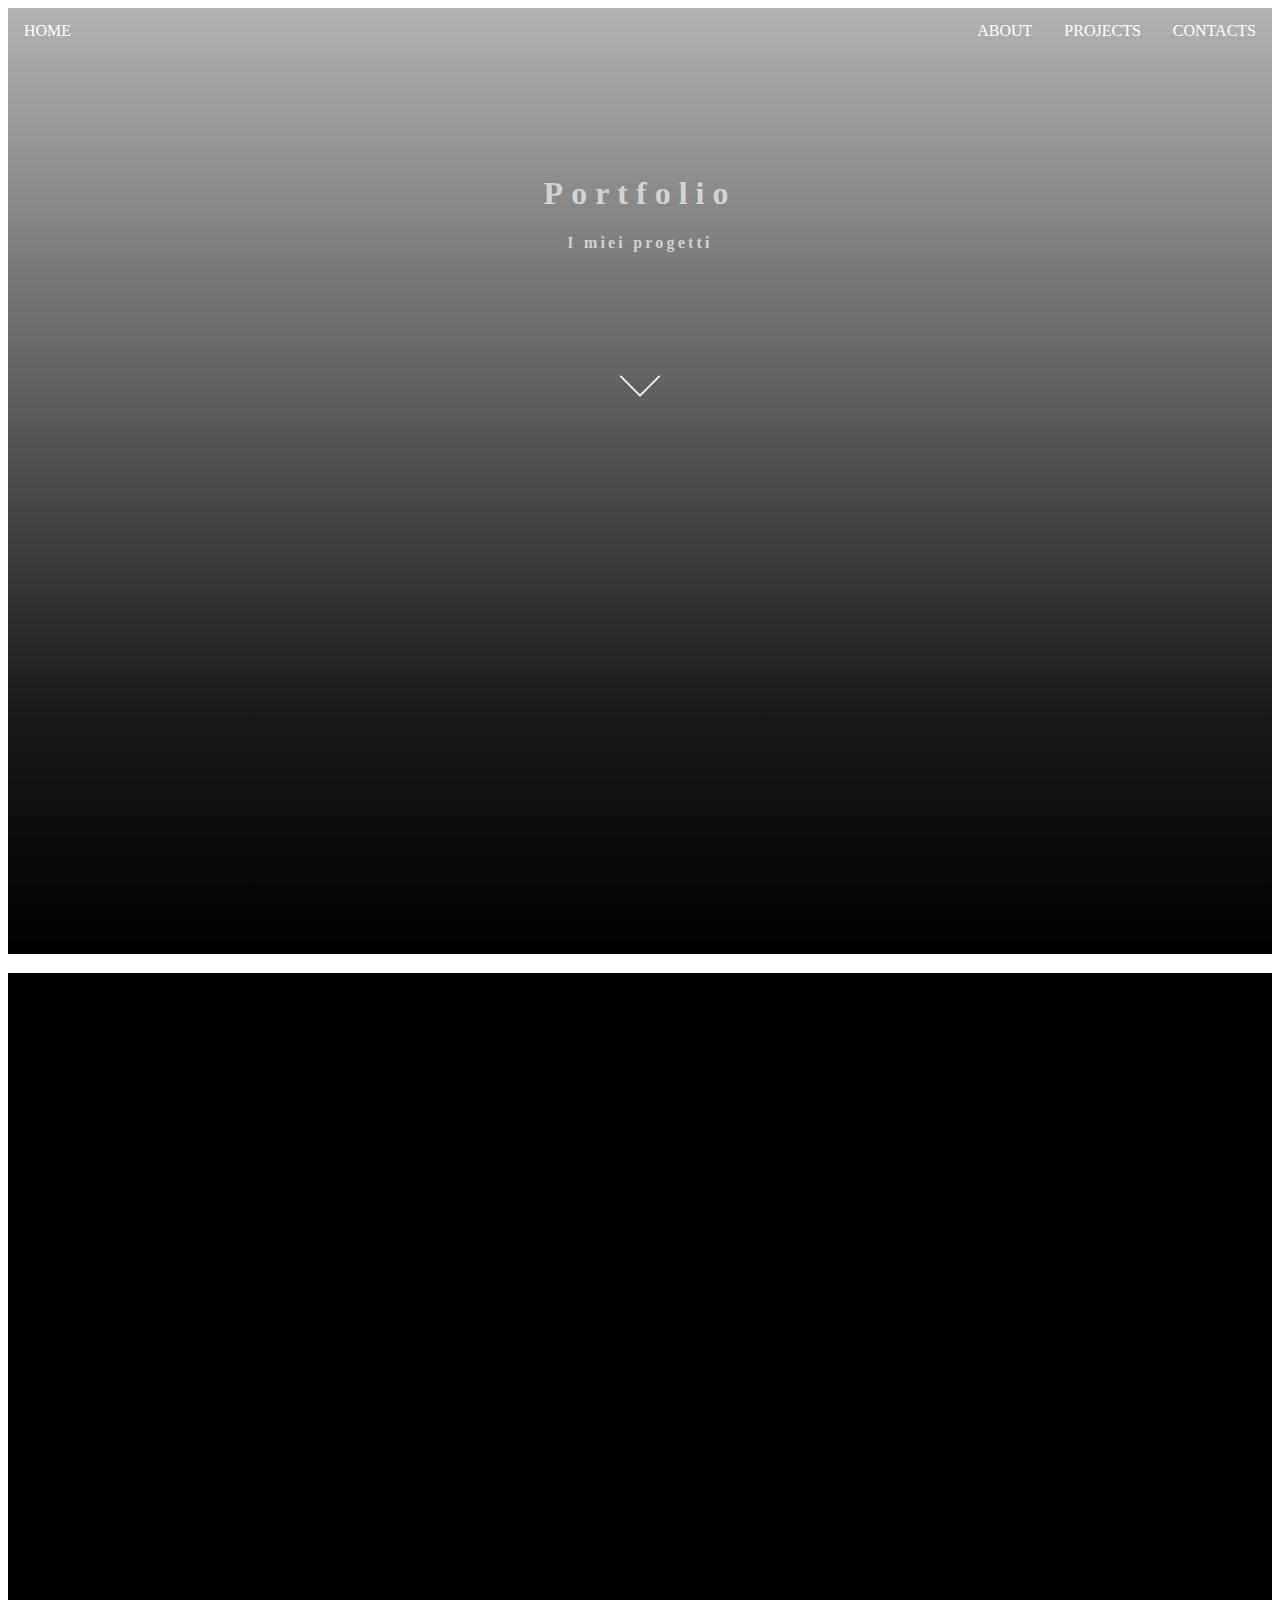
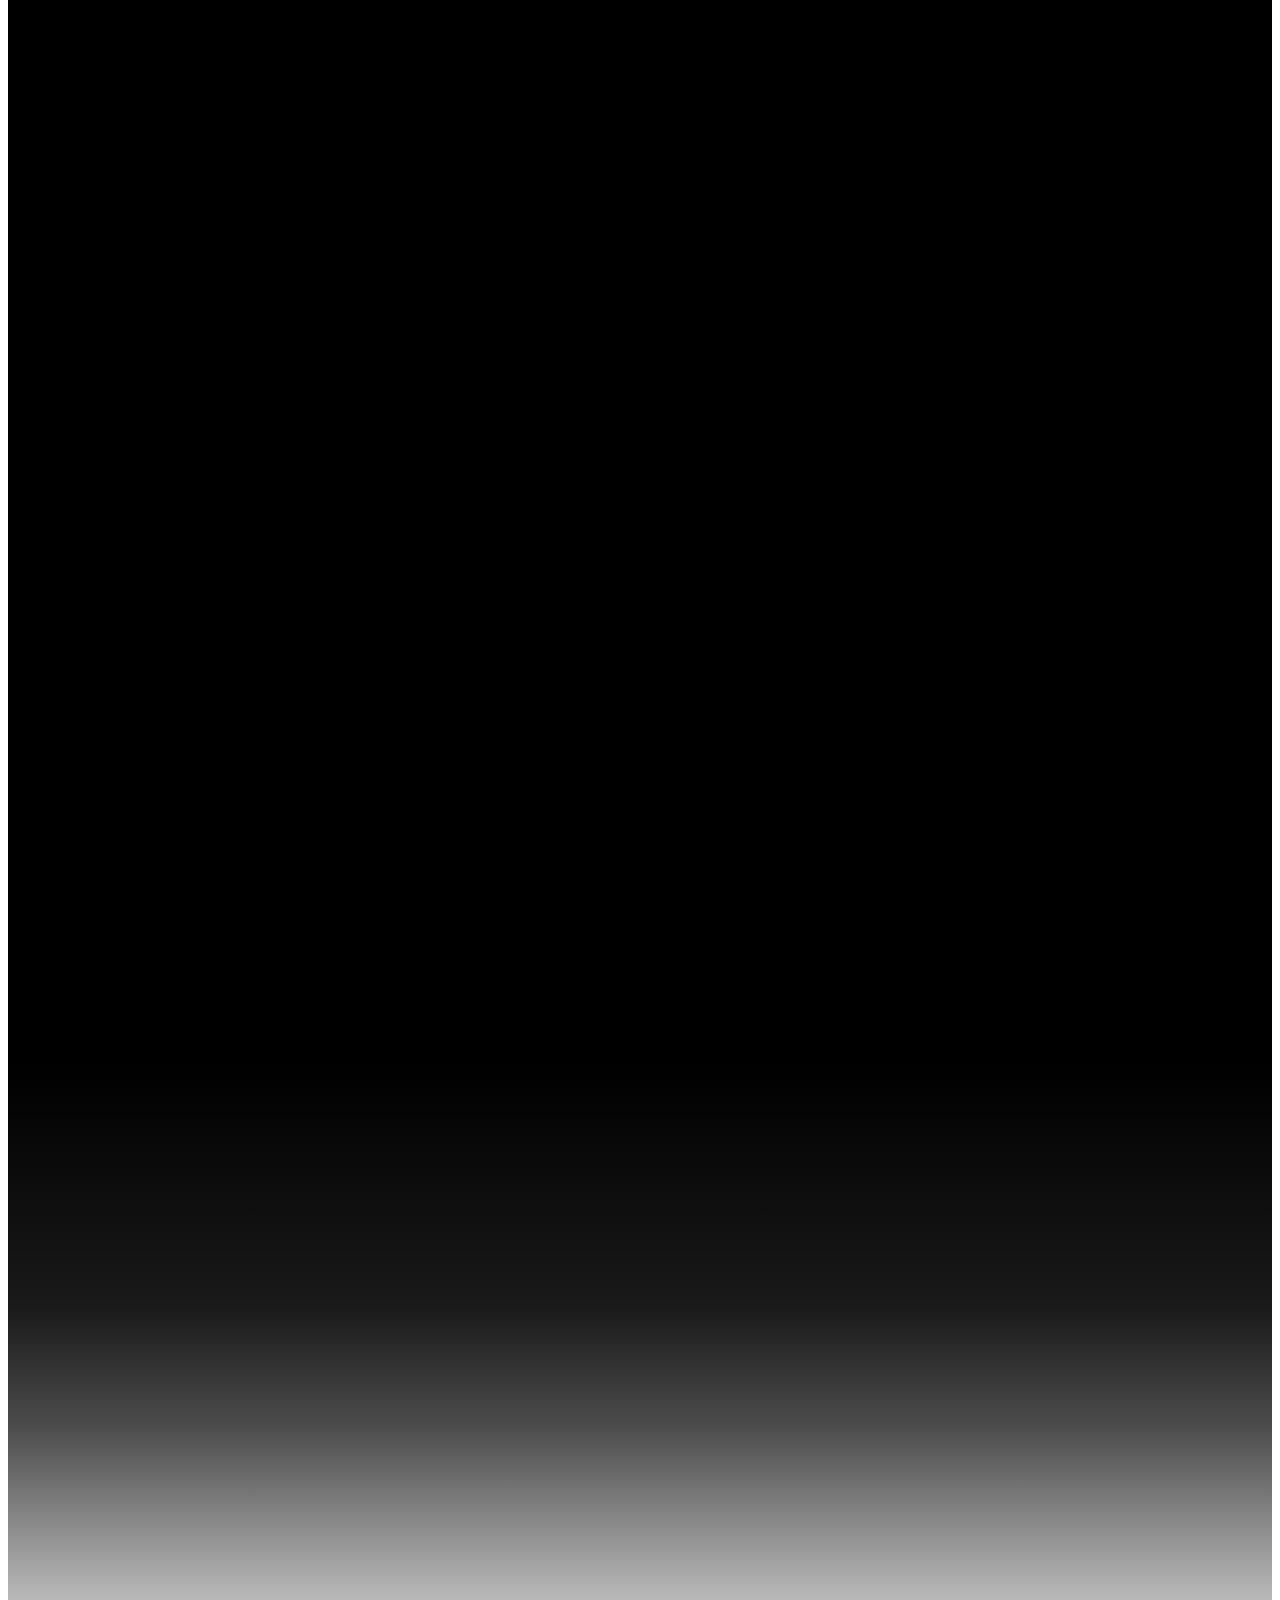
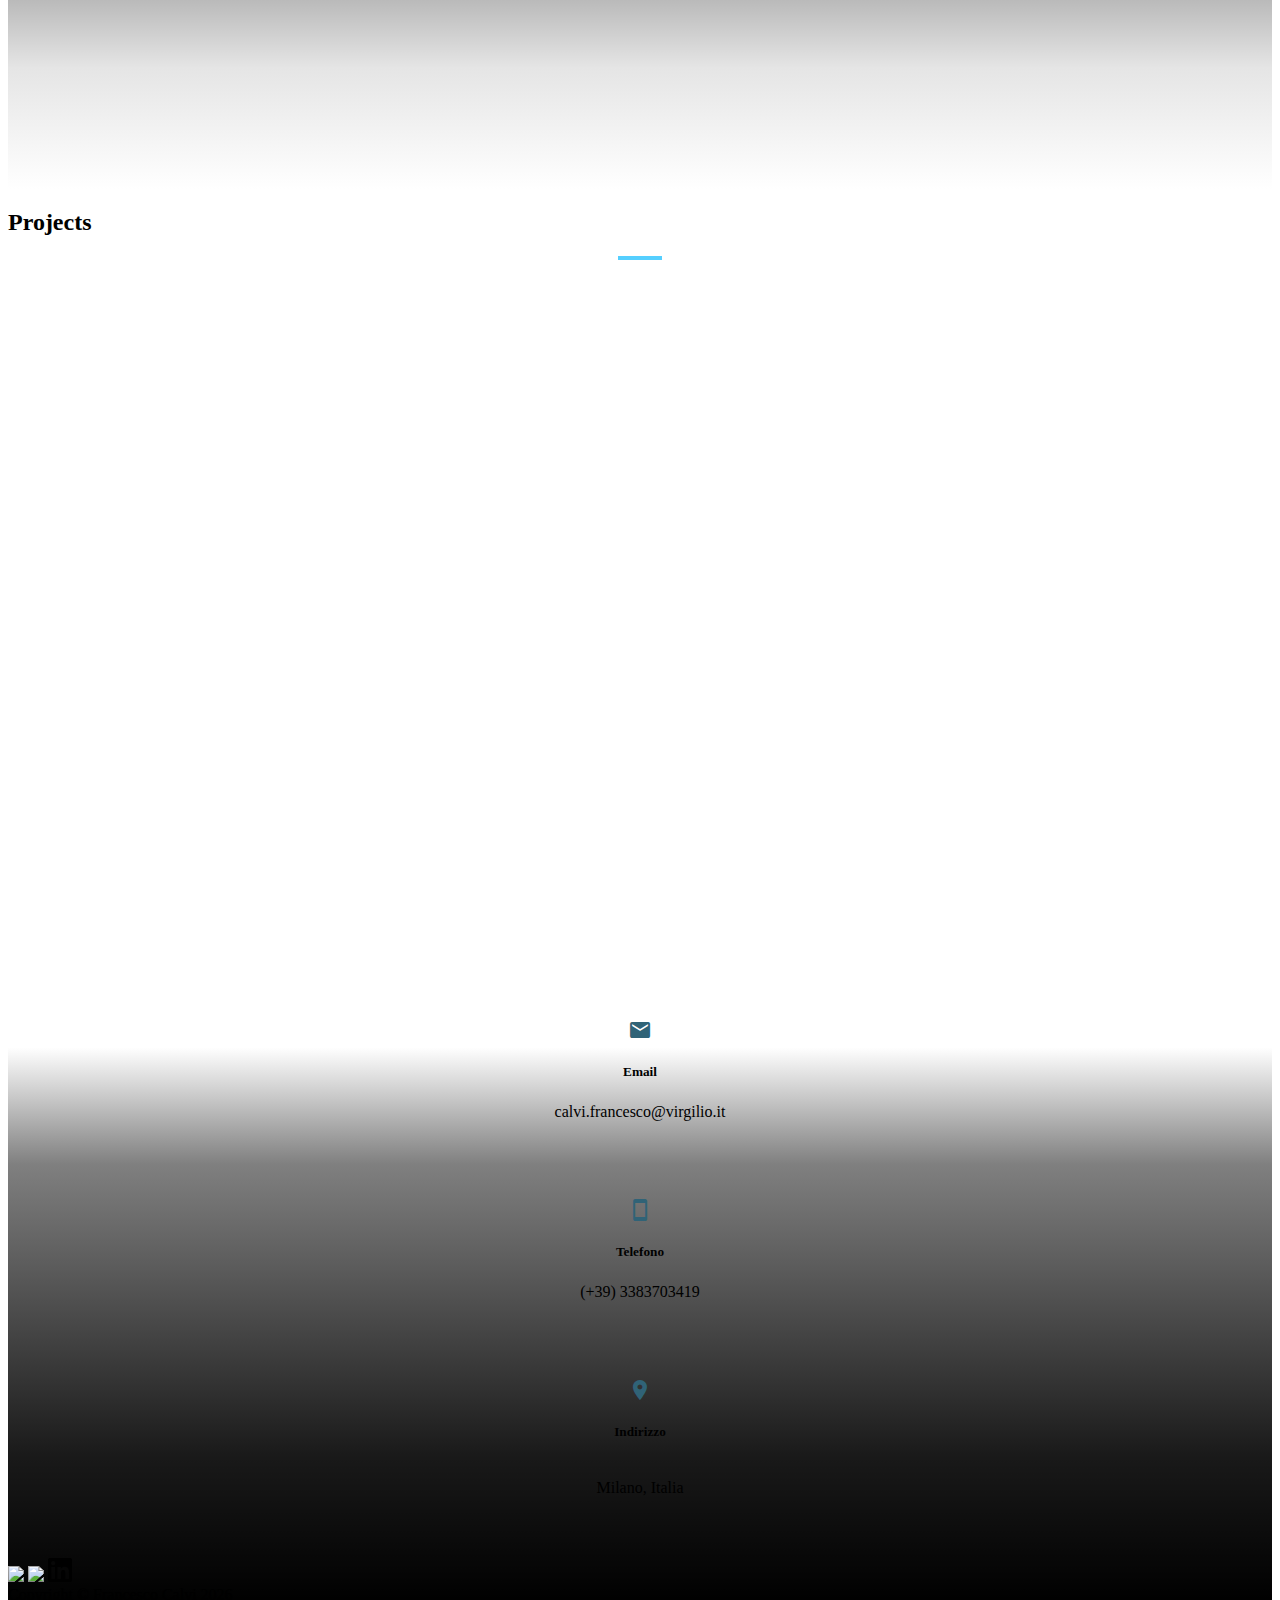
==== commit 9b0ce32e: "added picture animation" ====
--- a/index.html
+++ b/index.html
@@ -121,6 +121,7 @@
               </p>
             </div>
             <div
+              id="about-img"
               class="col-5 col-sm-4 col-md-3 col-lg-2 p-lg-2 mt-5 mt-sm-0 mx-4 mx-lg-5 d-flex flex-column"
             >
               <img
@@ -128,7 +129,7 @@
                 class="img-fluid rounded-circle"
                 alt="about me"
               />
-              <button class="down-CV mt-3 rounded border-0 p-1 mx-auto">
+              <button id="btn-CV" class="mt-3 rounded border-0 p-1 mx-auto">
                 <a
                   href="./assets/CV.pdf"
                   download
--- a/css/main.css
+++ b/css/main.css
@@ -169,27 +169,33 @@
   min-height: 100vh;
 }
 
-.down-CV {
+#about-img {
+  opacity: 0;
+}
+
+#btn-CV {
   background-color: #f1f1f1;
+  opacity: 0;
   width: 60%;
-  animation: show 2s 0.2s forwards ease-in-out;
-}
-
-.down-CV:hover {
+}
+
+#btn-CV:hover {
   background-color: #dedede;
 }
 
-.down-CV > a:hover {
+#btn-CV > a:hover {
   color: inherit;
+}
+
+#btn-CV.show {
+  animation: show 2s 1.2s forwards ease-in-out;
 }
 
 @keyframes show {
   from {
-    display: none;
     opacity: 0;
   }
   to {
-    display: block;
     opacity: 1;
   }
 }
@@ -201,6 +207,7 @@
 
 hr {
   border: 2px solid rgb(85, 207, 255);
+  background: rgb(85, 207, 255);
   width: 40px;
 }
 
@@ -320,19 +327,39 @@
 .anim {
   opacity: 0;
 }
-.text-in-viewport {
-  animation: textFadeInDown 1s 0.3s forwards ease-in-out;
+.fromTop-in-viewport {
+  animation: fadeInDown 1s 0.3s forwards ease-in-out;
+}
+
+.zoom-in-viewport {
+  animation: zoomIn 1s 0.3s forwards ease-in-out;
 }
 
 .fromLeft-in-viewport {
-  animation: descFadeInLeft 1s 0.5s forwards ease-in-out;
+  animation: fadeInLeft 1s 0.5s forwards ease-in-out;
 }
 
 .fromRight-in-viewport {
-  animation: descFadeInRight 1s 0.5s forwards ease-in-out;
-}
-
-@keyframes textFadeInDown {
+  animation: fadeInRight 1s 0.5s forwards ease-in-out;
+}
+
+@keyframes zoomIn {
+  0% {
+    transform: scale(0.9);
+    opacity: 0;
+  }
+
+  50% {
+    transform: scale(1.1);
+  }
+
+  100% {
+    transform: scale(1);
+    opacity: 1;
+  }
+}
+
+@keyframes fadeInDown {
   from {
     transform: translateY(-300px);
   }
@@ -342,7 +369,18 @@
   }
 }
 
-@keyframes descFadeInLeft {
+@keyframes fadeInUp {
+  from {
+    transform: translateY(300px);
+    opacity: 0;
+  }
+  to {
+    transform: translateY(0);
+    opacity: 1;
+  }
+}
+
+@keyframes fadeInLeft {
   from {
     transform: translateX(-200px);
     opacity: 0;
@@ -353,7 +391,7 @@
   }
 }
 
-@keyframes descFadeInRight {
+@keyframes fadeInRight {
   from {
     transform: translateX(200px);
     opacity: 0;
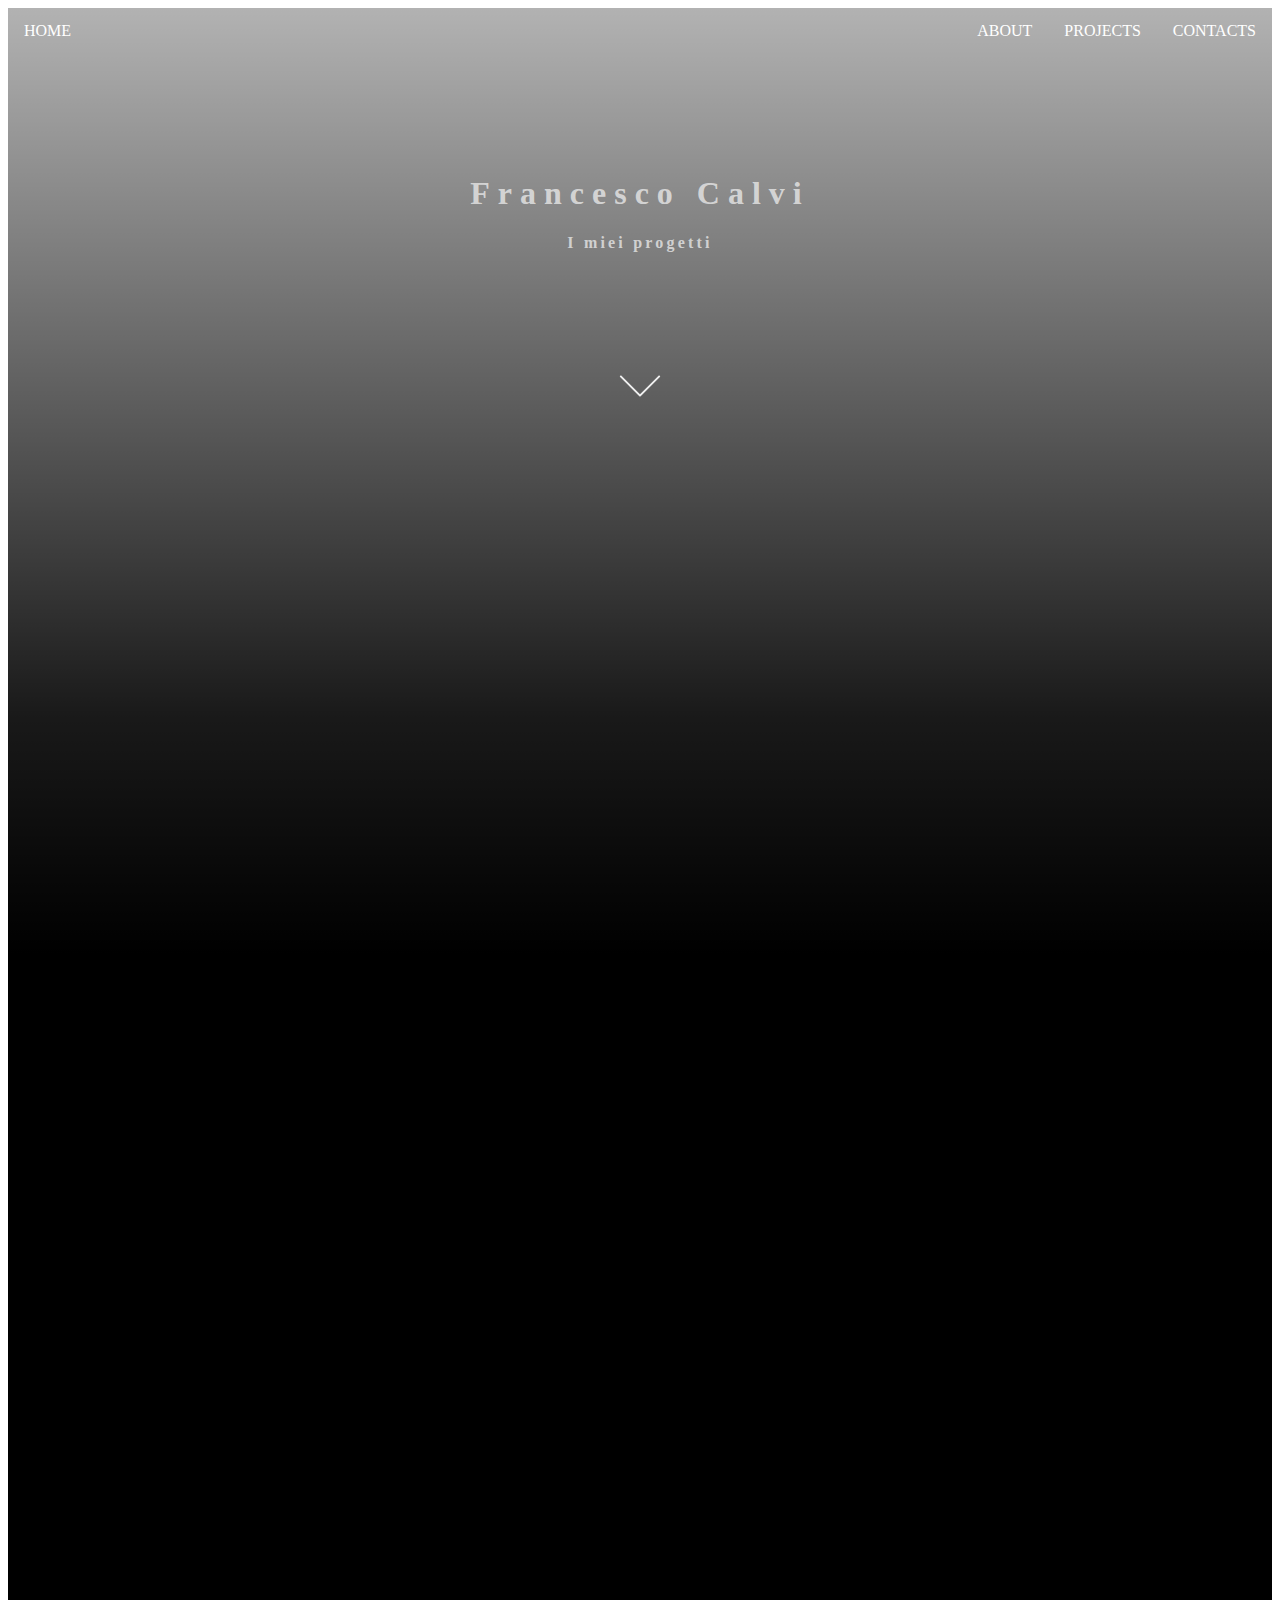
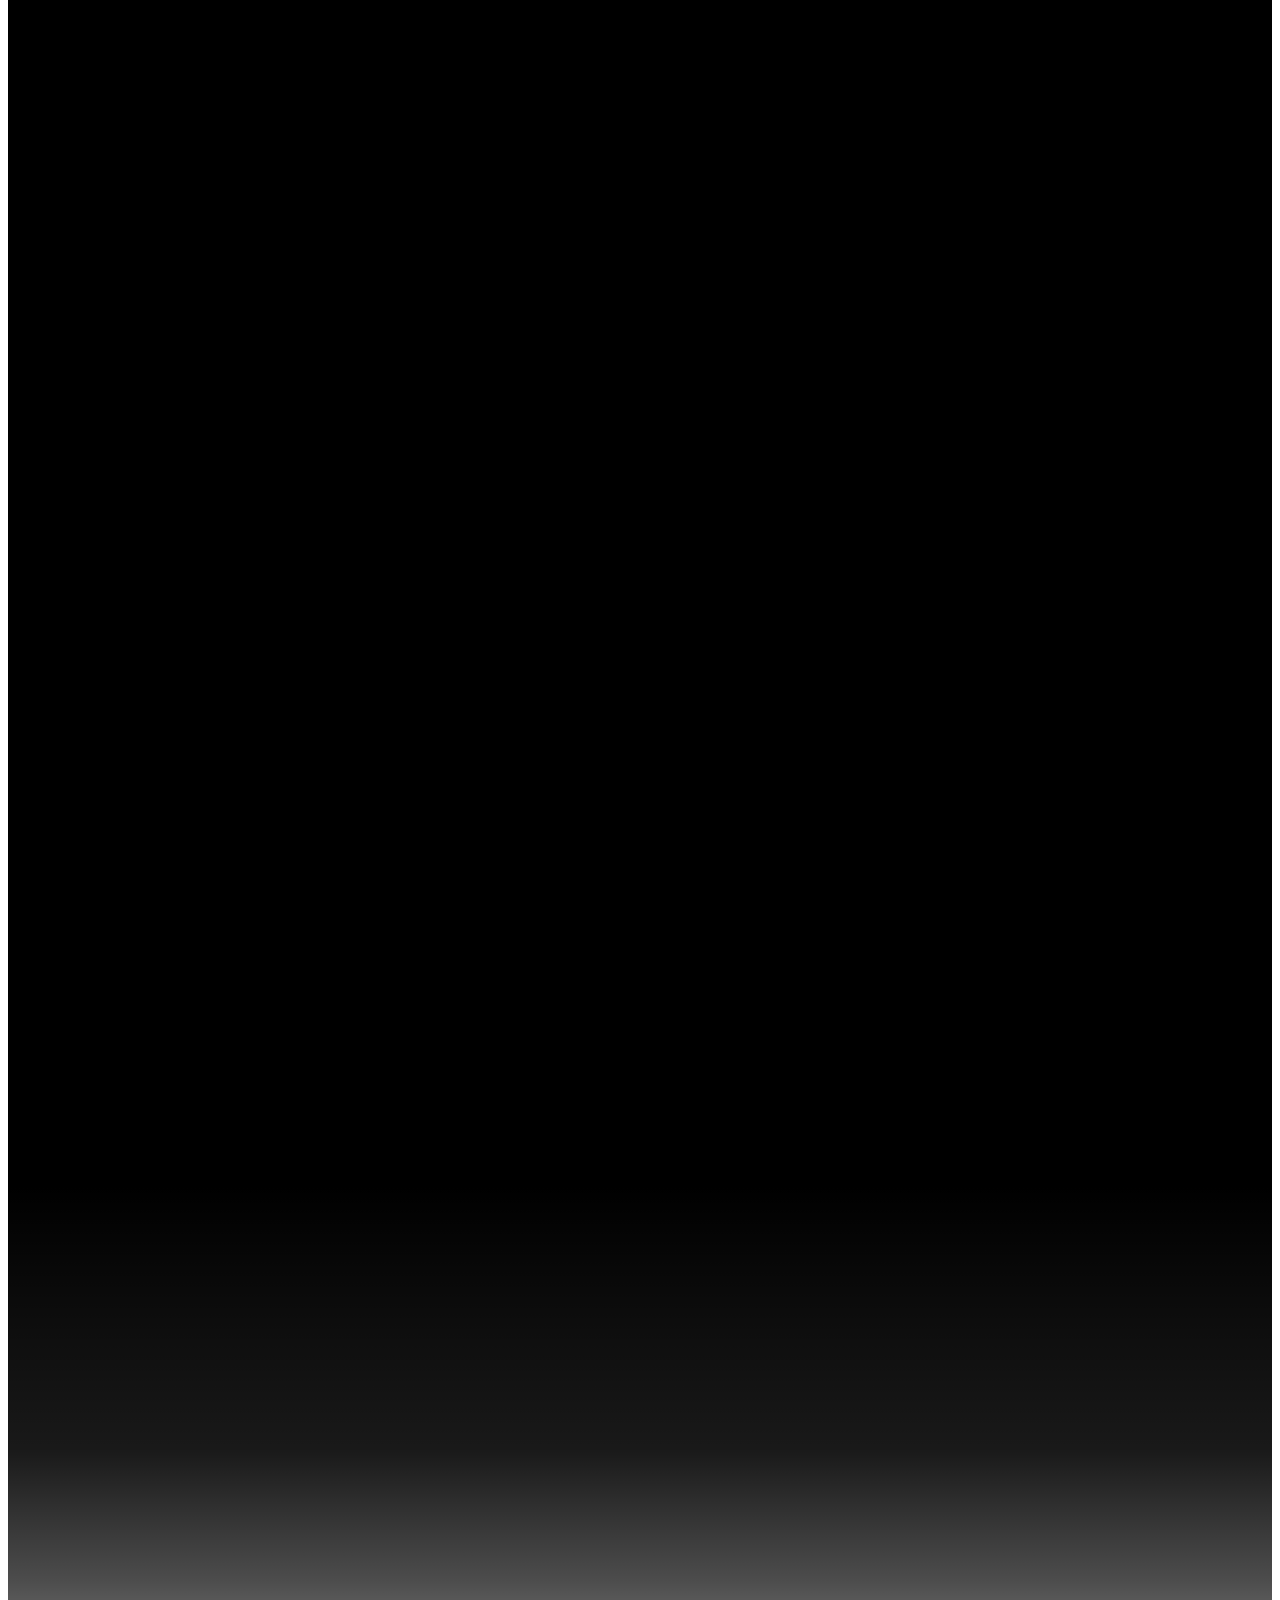
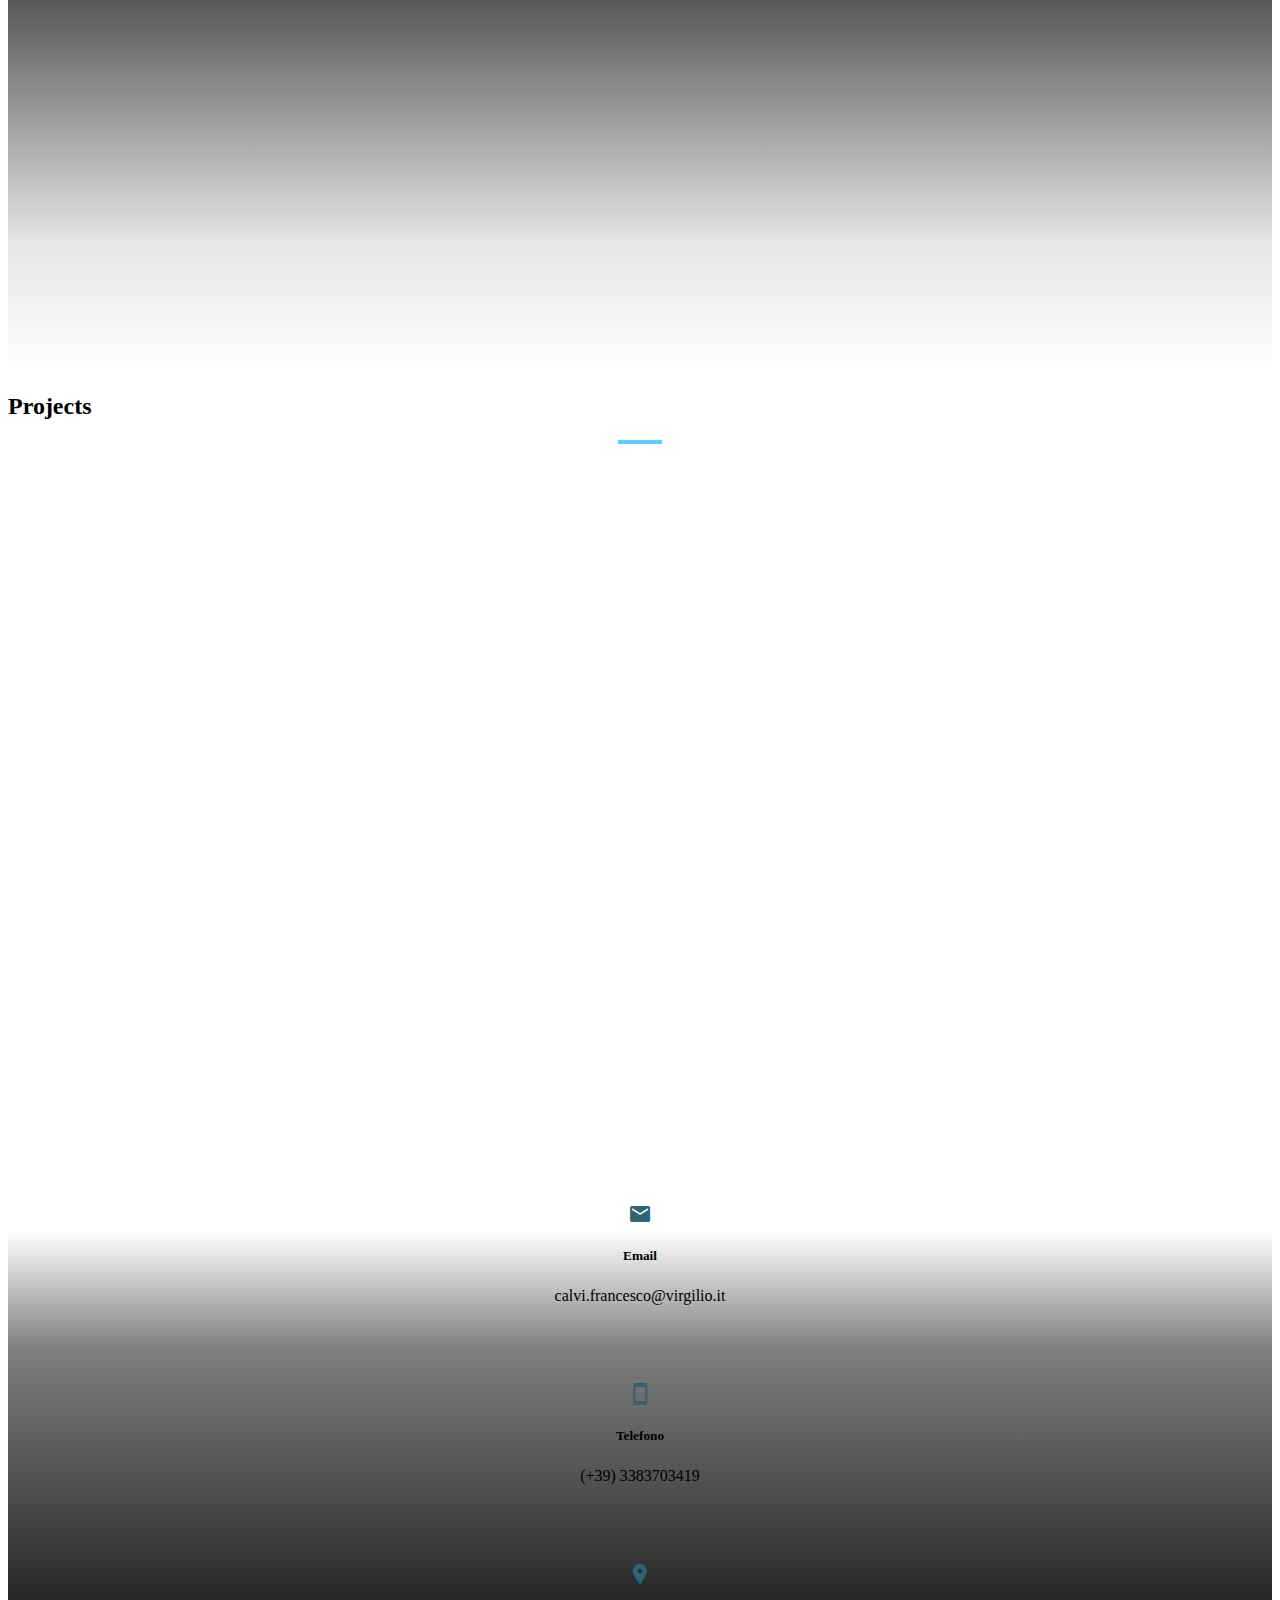
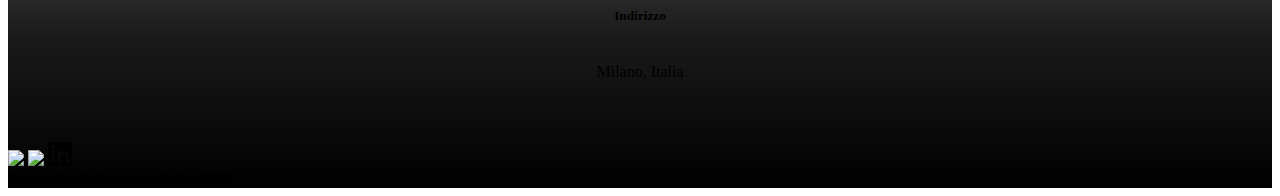
==== commit d2e66288: "last commit before deploy" ====
--- a/index.html
+++ b/index.html
@@ -50,7 +50,7 @@
       <!-- BANNER -->
       <div id="hero" class="container align-items-center text-center">
         <div class="title col-md-12">
-          <h1 class="display-3 text-uppercase">Portfolio</h1>
+          <h1 class="display-2">Francesco Calvi</h1>
           <h4>I miei progetti</h4>
         </div>
         <div class="button pt-3">
@@ -96,7 +96,10 @@
     <main class="mb-5">
       <!-- ABOUT -->
       <section id="about" class="py-5 px-lg-5">
-        <div class="container-fluid my-4 my-sm-5 px-0" id="about-cnt">
+        <div
+          class="d-flex justify-content-center align-items-center container-fluid mt-3 mt-sm-0 px-0"
+          id="about-cnt"
+        >
           <div
             class="d-flex justify-content-center align-items-center flex-column flex-sm-row p-0"
           >
@@ -106,18 +109,18 @@
             >
               <h3 class="p-0 m-0">About me</h3>
               <hr class="d-block" />
+              <p>Benvenut*!</p>
               <p>
-                Ciao! Mi chiamo <em>Francesco Calvi</em> e ti do il benvenuto
-                sul mio sito.
-              </p>
-              <p>
-                Qui troverai una serie di progetti realizzati durante il corso
-                di programmazione "Full Stack Developer con Node.js"
-              </p>
-              <p>
-                Ho iniziato questo corso a Febbraio 2021 e mi ha permesso di
-                sviluppare competenze nell'uso dei principali linguaggi di
-                programmazione nella creazione di siti web
+                Mi chiamo <em>Francesco Calvi</em>, ho
+                <span id="age"></span> anni e sono un Software Engineer di
+                Milano.
+                <br />
+                Ho iniziato il mio percorso nel mondo della programmazione per
+                imparare a sviluppare siti web. Ad oggi le mie competenze
+                comprendono HTML - CSS - JS, JQuery, e i framework più
+                utilizzati (React, Vue, Angular). Ho una buona capacità di
+                lavorare sia in team che da solo e sono sempre alla ricerca di
+                nuove collaborazioni, anche come freelancer.
               </p>
             </div>
             <div
@@ -125,7 +128,7 @@
               class="col-5 col-sm-4 col-md-3 col-lg-2 p-lg-2 mt-5 mt-sm-0 mx-4 mx-lg-5 d-flex flex-column"
             >
               <img
-                src="./assets/img/about-img.jpg"
+                src="./assets/img/about-img.png"
                 class="img-fluid rounded-circle"
                 alt="about me"
               />
@@ -160,13 +163,11 @@
       <!-- PROJECTS -->
       <section id="projects">
         <div class="container-fluid p-0">
-          <div class="container text-center position-relative">
-            <div class="projects-title p-5">
-              <h2 class="text-black">Projects</h2>
-              <hr
-                class="d-block h-20 position-absolute bottom-1 start-50 translate-middle-x"
-              />
-            </div>
+          <div class="projects-title pb-5">
+            <h2 class="text-black text-center">Projects</h2>
+            <hr
+              class="m-0 d-block h-20 position-absolute bottom-1 start-50 translate-middle-x"
+            />
           </div>
 
           <div id="projects-cnt" class="container-fluid p-0">
@@ -281,7 +282,6 @@
             >
               <div id="img-3" class="col-md-2 col-lg-4 p-0 anim image">
                 <img
-                  style="height: 280px; width: 280px"
                   class="img-fluid"
                   src="./assets/img/react-logo.png"
                   alt="form"
@@ -469,9 +469,22 @@
     <script src="./js/sticky/jquery.sticky.js"></script>
     <script src="./js/script.js"></script>
     <script>
+      const today = new Date();
+
       document.getElementById(
         "copyright"
-      ).innerHTML = `Copyright © Francesco Calvi ${new Date().getFullYear()}`;
+      ).innerHTML = `Copyright © Francesco Calvi ${today.getFullYear()}`;
+
+      const calcAge = () => {
+        const birthDate = new Date("1996-07-10");
+        let age = today.getFullYear() - birthDate.getFullYear();
+        const m = today.getMonth() - birthDate.getMonth();
+        if (m < 0 || (m === 0 && today.getDate() < birthDate.getDate())) {
+          age--;
+        }
+        return age;
+      };
+      document.getElementById("age").innerHTML = `${calcAge()}`;
     </script>
   </body>
 </html>
--- a/css/main.css
+++ b/css/main.css
@@ -163,10 +163,14 @@
     rgb(0, 0, 0, 0.1) 95%,
     #fff 100%
   );
+
+  padding-top: 52px;
+  padding-bottom: 30px;
 }
 
 #about-cnt {
   min-height: 100vh;
+  margin-bottom: 100px !important;
 }
 
 #about-img {
@@ -279,9 +283,17 @@
   .flip-card:hover .flip-card-inner {
     transform: rotateX(180deg);
   }
-
+}
+
+@media screen and (min-width: 860px) {
   #projects-cnt {
     max-width: 80%;
+  }
+}
+
+@media screen and (min-width: 1260px) {
+  #projects-cnt {
+    max-width: 60%;
   }
 }
 
@@ -332,7 +344,7 @@
 }
 
 .zoom-in-viewport {
-  animation: zoomIn 1s 0.3s forwards ease-in-out;
+  animation: zoomIn 1s 1s forwards ease-in-out;
 }
 
 .fromLeft-in-viewport {
@@ -403,6 +415,12 @@
 }
 
 /***************** PROJECTS *********************/
+
+.image {
+  display: flex;
+  justify-content: center;
+  align-items: center;
+}
 
 @media screen and (max-width: 490px) {
   #projects .image {
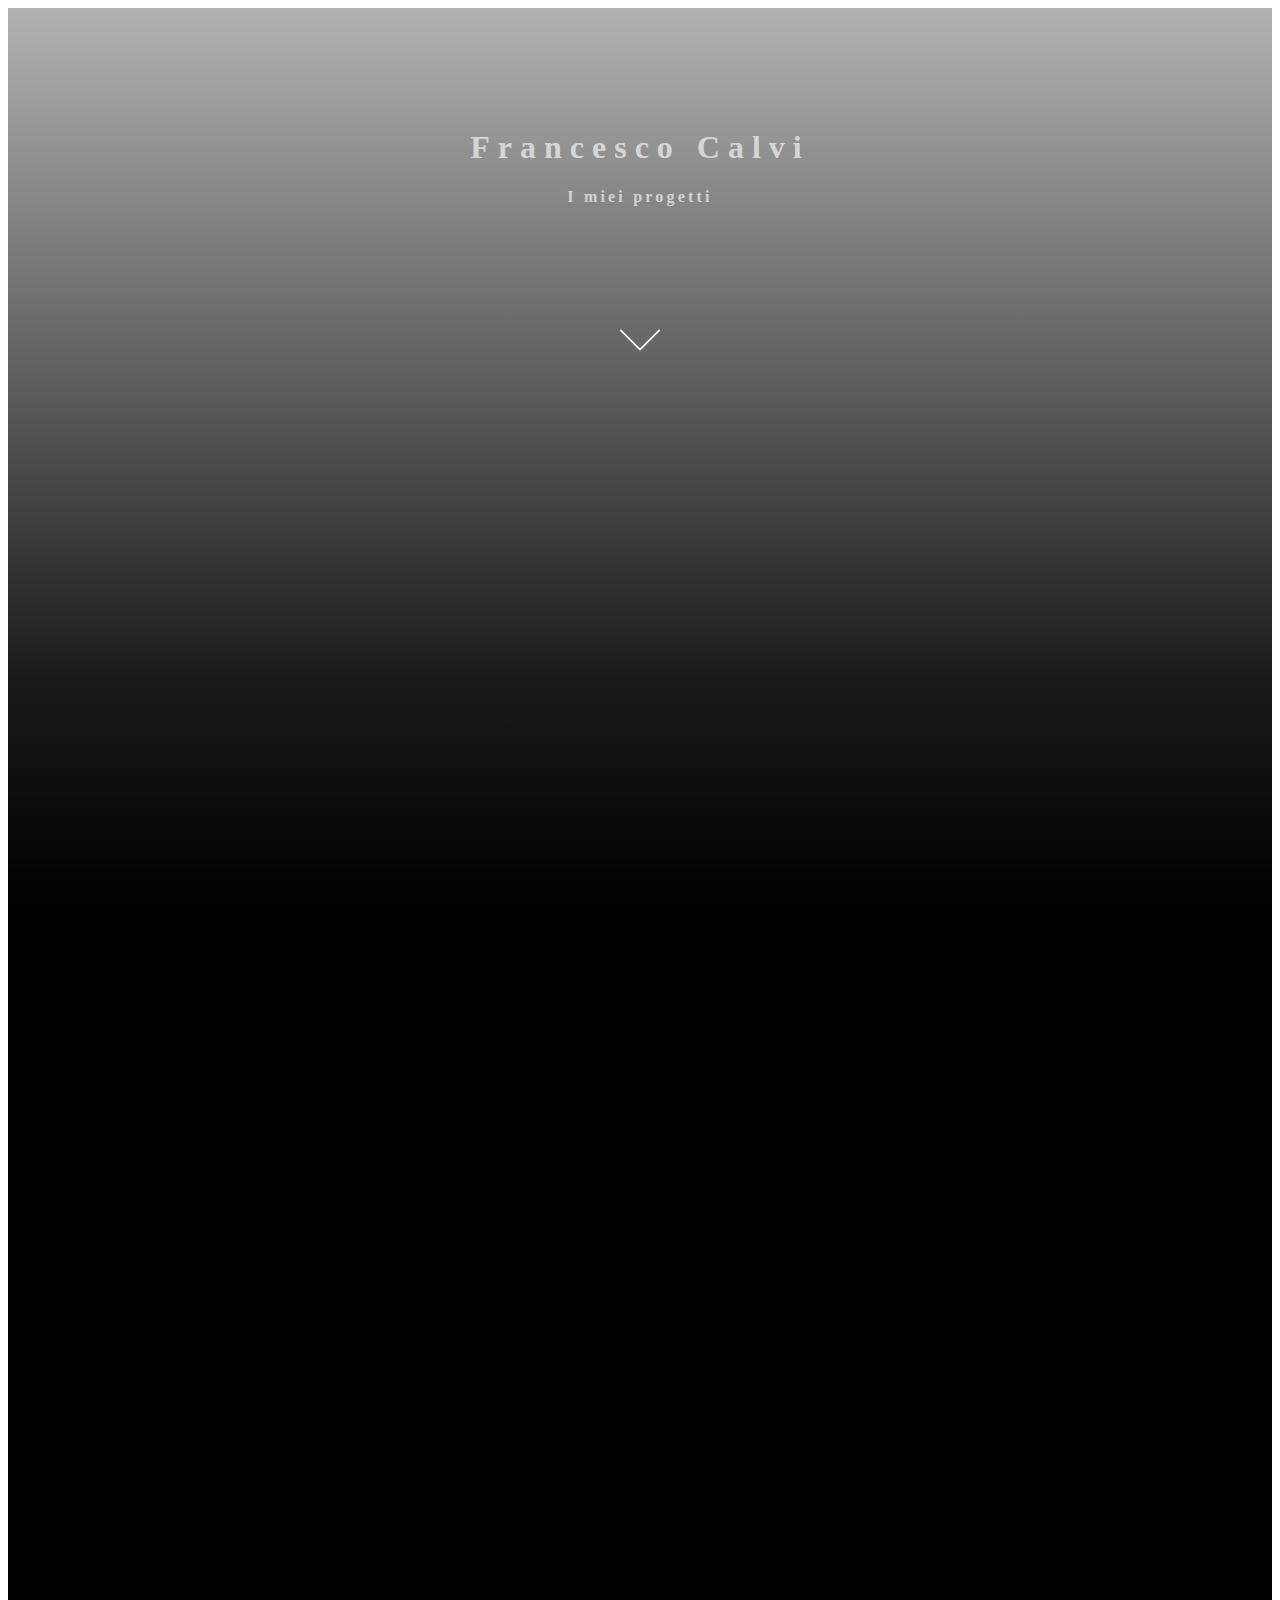
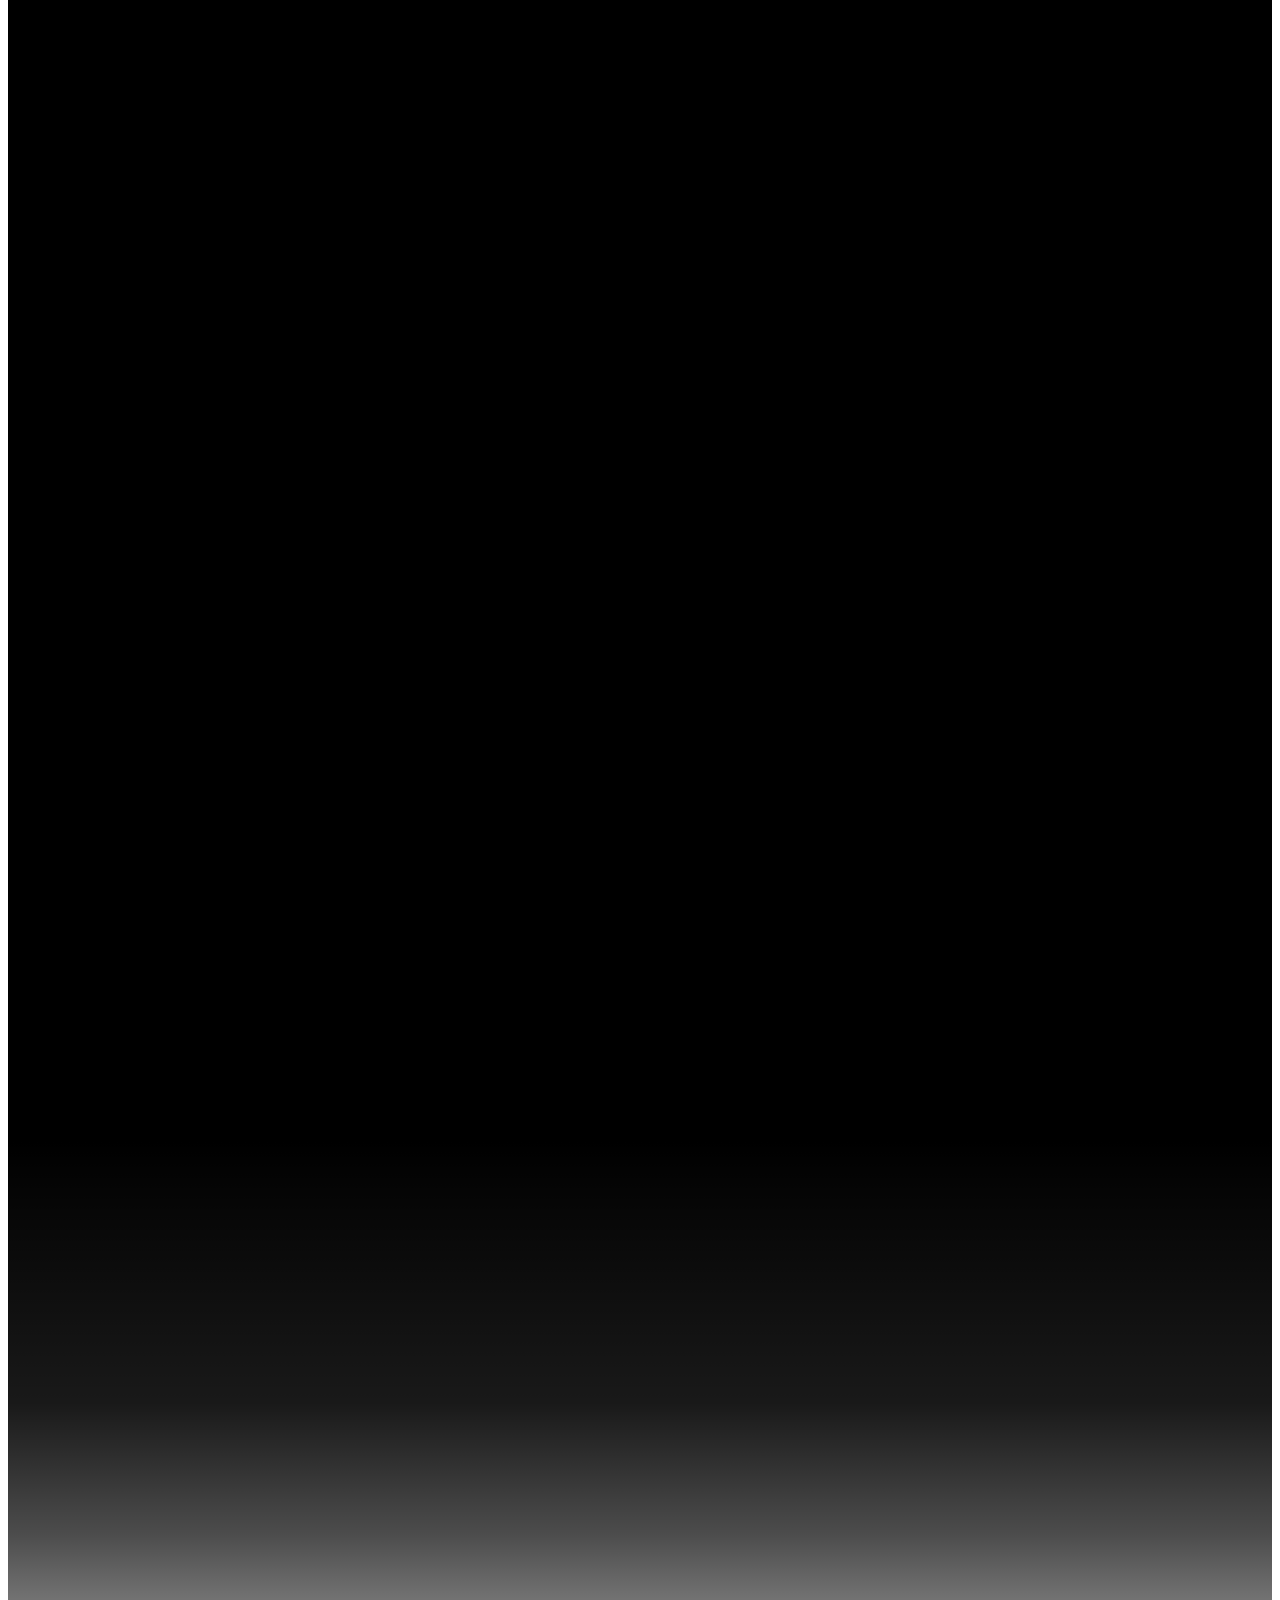
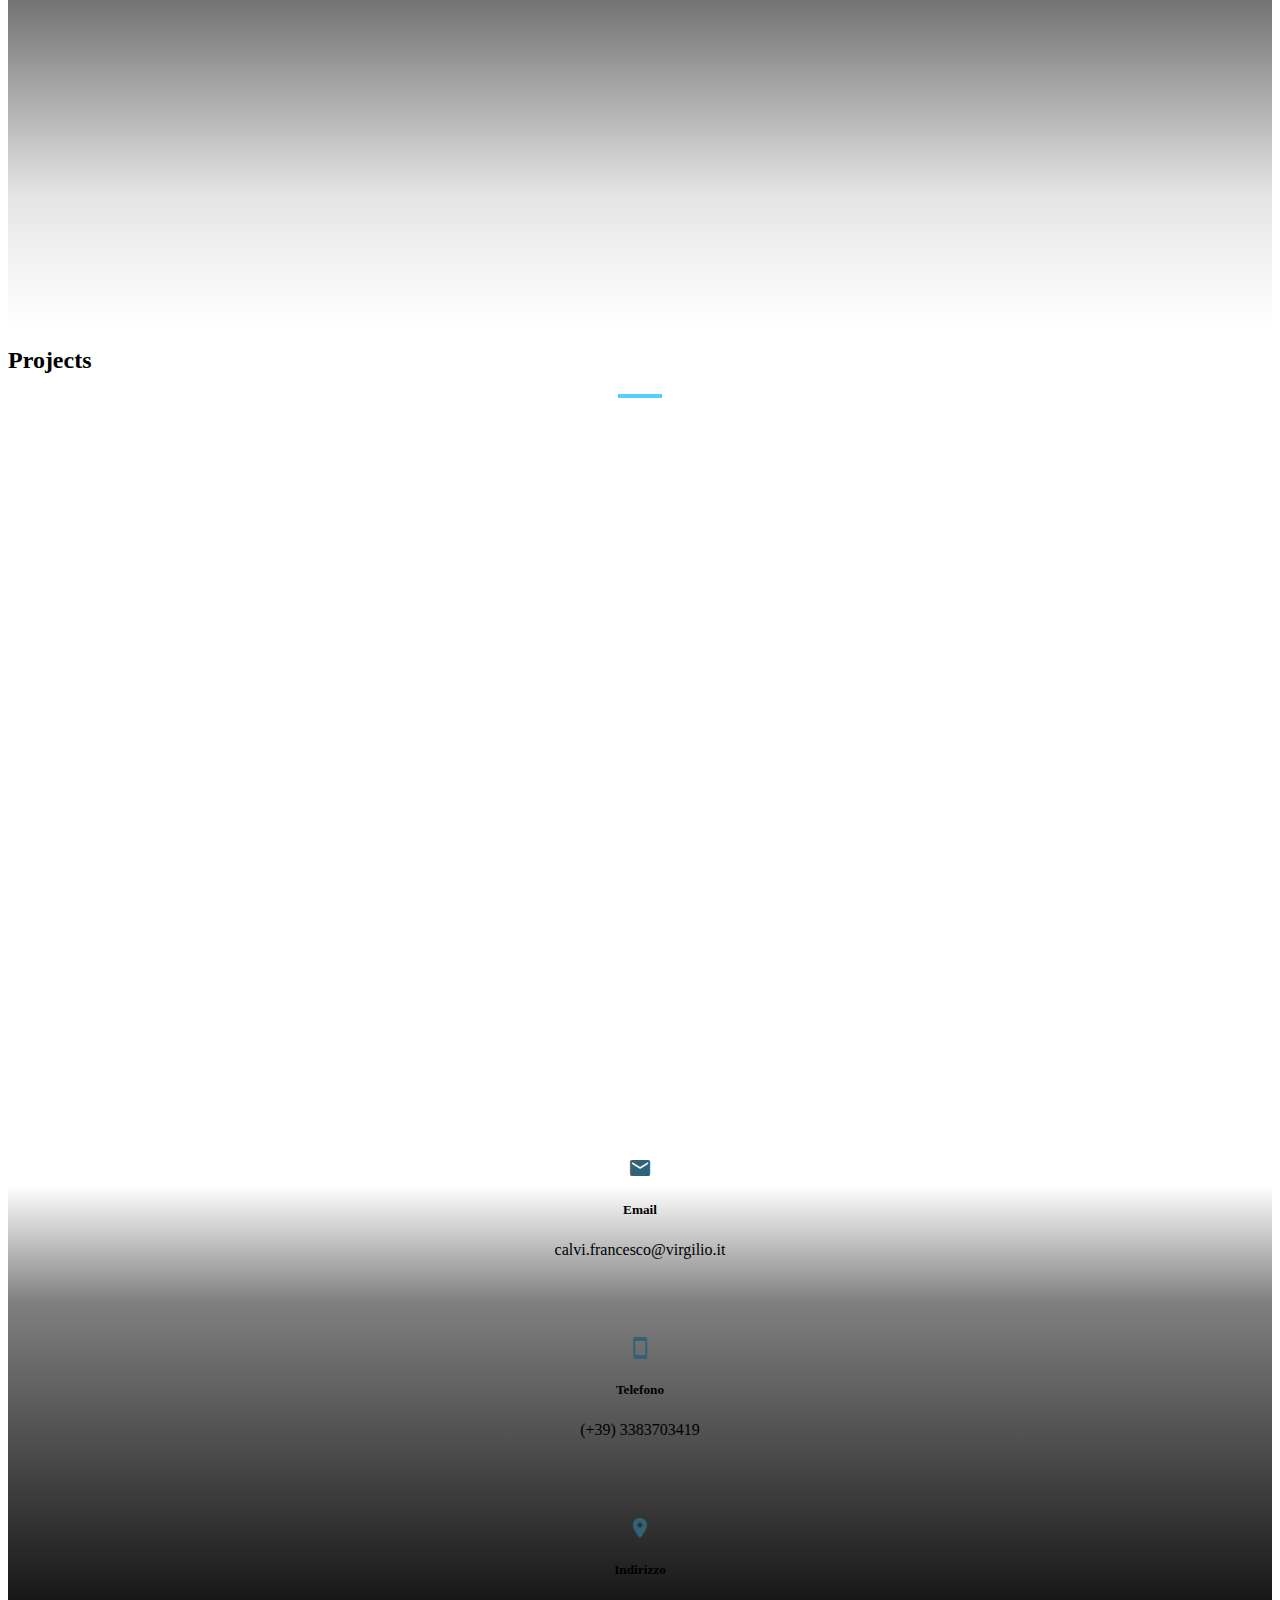
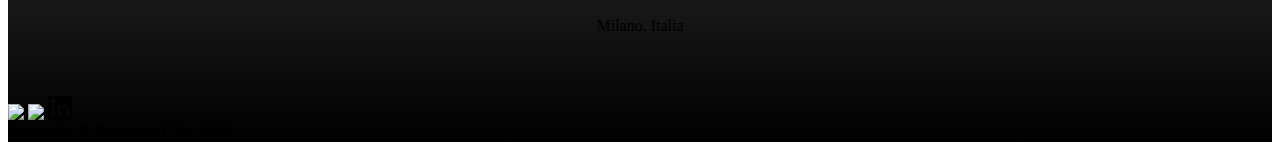
==== commit ca283ab9: "added react navbar" ====
--- a/index.html
+++ b/index.html
@@ -1,6 +1,30 @@
 <!DOCTYPE html>
 <html lang="en">
   <head>
+    <!-- React -->
+    <script
+      src="https://unpkg.com/react@18/umd/react.production.min.js"
+      crossorigin
+    ></script>
+    <script
+      src="https://unpkg.com/react-dom@18/umd/react-dom.production.min.js"
+      crossorigin
+    ></script>
+    <!-- BABEL LIBRARY -->
+    <script src="https://unpkg.com/babel-standalone@6/babel.min.js"></script>
+    <!-- React Components -->
+    <script
+      type="text/babel"
+      src="./js/react-components/hamburger/Hamburger.js"
+    ></script>
+    <script
+      type="text/babel"
+      src="./js/react-components/nav-item/NavItem.js"
+    ></script>
+    <script
+      type="text/babel"
+      src="./js/react-components/navbar/Navbar.js"
+    ></script>
     <!-- Required meta tags -->
     <meta charset="utf-8" />
     <meta name="viewport" content="width=device-width, initial-scale=1" />
@@ -25,27 +49,7 @@
   <body>
     <header>
       <!-- NAVBAR -->
-      <div id="myTopnav" class="topnav">
-        <div class="container-fluid">
-          <ul>
-            <li>
-              <a href="#" class="left active" data-attribute="back-to-top">
-                Home</a
-              >
-            </li>
-            <li><a href="#contacts">Contacts</a></li>
-            <li><a href="#projects">Projects</a></li>
-            <li><a href="#about">About</a></li>
-            <li>
-              <div>
-                <a class="icon" onclick="toggleHamMenu()">
-                  <i class="fa fa-bars"></i>
-                </a>
-              </div>
-            </li>
-          </ul>
-        </div>
-      </div>
+      <div id="navbar" class="topnav"></div>
 
       <!-- BANNER -->
       <div id="hero" class="container align-items-center text-center">
@@ -53,43 +57,41 @@
           <h1 class="display-2">Francesco Calvi</h1>
           <h4>I miei progetti</h4>
         </div>
-        <div class="button pt-3">
-          <a href="#about" class="text-white">
-            <!-- <button type="button"class="btn btn-primary btn-lg fs-6">Start</button> -->
-            <svg
-              xmlns="http://www.w3.org/2000/svg"
-              x="0px"
-              y="0px"
-              width="48"
-              height="48"
-              viewBox="0 0 172 172"
-              style="fill: #000000"
-            >
-              <g
-                fill="none"
-                fill-rule="nonzero"
-                stroke="none"
-                stroke-width="1"
-                stroke-linecap="butt"
-                stroke-linejoin="miter"
-                stroke-miterlimit="10"
-                stroke-dasharray=""
-                stroke-dashoffset="0"
-                font-family="none"
-                font-weight="none"
-                font-size="none"
-                text-anchor="none"
-                style="mix-blend-mode: normal"
-              >
-                <path d="M0,172v-172h172v172z" fill="none"></path>
-                <g fill="#f0f0f0">
-                  <path
-                    d="M154.75969,48.10625c-0.90031,0.02688 -1.76031,0.40313 -2.39187,1.06156l-66.36781,66.36781l-66.36781,-66.36781c-0.645,-0.67188 -1.53187,-1.03469 -2.45906,-1.04813c-1.41094,0.01344 -2.66063,0.86 -3.19813,2.15c-0.52406,1.30344 -0.215,2.78156 0.79281,3.7625l68.8,68.8c1.34375,1.34375 3.52062,1.34375 4.86437,0l68.8,-68.8c1.02125,-0.98094 1.33031,-2.49937 0.79281,-3.80281c-0.55094,-1.30344 -1.84094,-2.15 -3.26531,-2.12313z"
-                  ></path>
-                </g>
+        <div class="button pt-3" onclick="scrollToElement('about')">
+          <svg
+            class="pointer"
+            xmlns="http://www.w3.org/2000/svg"
+            x="0px"
+            y="0px"
+            width="48"
+            height="48"
+            viewBox="0 0 172 172"
+            style="fill: #000000"
+          >
+            <g
+              fill="none"
+              fill-rule="nonzero"
+              stroke="none"
+              stroke-width="1"
+              stroke-linecap="butt"
+              stroke-linejoin="miter"
+              stroke-miterlimit="10"
+              stroke-dasharray=""
+              stroke-dashoffset="0"
+              font-family="none"
+              font-weight="none"
+              font-size="none"
+              text-anchor="none"
+              style="mix-blend-mode: normal"
+            >
+              <path d="M0,172v-172h172v172z" fill="none"></path>
+              <g fill="#f0f0f0">
+                <path
+                  d="M154.75969,48.10625c-0.90031,0.02688 -1.76031,0.40313 -2.39187,1.06156l-66.36781,66.36781l-66.36781,-66.36781c-0.645,-0.67188 -1.53187,-1.03469 -2.45906,-1.04813c-1.41094,0.01344 -2.66063,0.86 -3.19813,2.15c-0.52406,1.30344 -0.215,2.78156 0.79281,3.7625l68.8,68.8c1.34375,1.34375 3.52062,1.34375 4.86437,0l68.8,-68.8c1.02125,-0.98094 1.33031,-2.49937 0.79281,-3.80281c-0.55094,-1.30344 -1.84094,-2.15 -3.26531,-2.12313z"
+                ></path>
               </g>
-            </svg>
-          </a>
+            </g>
+          </svg>
         </div>
       </div>
     </header>
@@ -292,11 +294,15 @@
                   <div class="flip-card-front p-4 p-lg-5">
                     <h5>React</h5>
                     <hr class="d-block" />
-                    <p class="lh-1 mt-4">Todo application con React</p>
+                    <p class="lh-1 mt-4">
+                      Con React ho realizzato un clone di WhatsApp Web. Per il
+                      login e per creare nuove conversazioni serve un account
+                      gmail (saranno utilizzate solo le info pubbliche)
+                    </p>
                     <div class="btn-container mt-sm-5 text-center project-btn">
                       <a
                         class="hide-btn"
-                        href="https://frc17296.github.io/todo-app/"
+                        href="https://whatsapp-clone-58165.web.app/"
                         target="_blank"
                       >
                         <button type="button" class="btn btn-outline-light">
@@ -314,7 +320,7 @@
                     </p>
                     <div class="btn-container mt-5 text-center project-btn">
                       <a
-                        href="https://frc17296.github.io/todo-app/"
+                        href="https://whatsapp-clone-58165.web.app/"
                         target="_blank"
                       >
                         <button type="button" class="btn btn-outline-light">
@@ -337,7 +343,7 @@
       <section id="contacts" class="mt-5 pt-5">
         <div class="container-fluid mx-0 p-0 mt-sm-5">
           <div
-            class="row align-items-center justify-content-center d-flex flex-column flex-sm-row px-4 px-lg-5"
+            class="row align-items-center justify-content-center d-flex flex-column flex-sm-row px-4 px-lg-5 m-0"
           >
             <div class="card-dim col-9 col-sm-4 col-md-3 p-0 mb-4 mx-0 mx-md-1">
               <div class="card shadow-lg mb-md-5 bg-body rounded">
@@ -417,10 +423,8 @@
 
     <div id="backToTopBtn" class="mx-2 mx-sm-4 mb-2 mx-4 mb-2">
       <button class="bg-white border-0 rounded-circle p-1">
-        <a href="#">
-          <span
-            class="d-flex justify-content-center align-items-center p-0 p-sm-1"
-          >
+        <a class="pointer" onclick="scrollToElement()">
+          <span class="d-flex justify-content-center align-items-center p-0">
             <svg
               xmlns="http://www.w3.org/2000/svg"
               x="0px"
@@ -468,6 +472,7 @@
     <script src="https://ajax.googleapis.com/ajax/libs/jquery/3.5.1/jquery.min.js"></script>
     <script src="./js/sticky/jquery.sticky.js"></script>
     <script src="./js/script.js"></script>
+
     <script>
       const today = new Date();
 
--- a/css/main.css
+++ b/css/main.css
@@ -1,3 +1,8 @@
+@import "./hamburgers.css";
+@import "../js/react-components/hamburger/Hamburger.css";
+@import "../js/react-components/nav-item/NavItem.css";
+@import "../js/react-components/navbar/Navbar.css";
+
 /**  GENERAL */
 body {
   font-family: Cambria, Cochin, Georgia, Times, "Times New Roman", serif;
@@ -11,6 +16,11 @@
 
 a:visited {
   color: inherit;
+}
+
+:root {
+  --color: #f0f0f0bd;
+  --menu-bkgrd: rgb(155, 153, 153);
 }
 
 header {
@@ -23,6 +33,12 @@
   );
 }
 
+.pointer {
+  cursor: pointer;
+}
+
+/* BACK TO TOP BUTTON */
+
 #backToTopBtn {
   visibility: hidden;
   position: fixed;
@@ -37,87 +53,7 @@
   opacity: 1;
 }
 
-/* NAVBAR */
-
-.topnav ul {
-  overflow: hidden;
-  list-style-type: none;
-  margin: 0;
-  padding: 0;
-}
-
-.topnav ul li a {
-  float: right;
-  display: block;
-  text-align: center;
-  color: #fff;
-  padding: 14px 16px;
-  text-transform: uppercase;
-}
-
-.topnav ul li a.left {
-  float: left;
-}
-
-.topnav a:hover {
-  color: #ddd;
-}
-
-.topnav .icon {
-  display: none;
-}
-
-@media screen and (max-width: 767px) {
-  .topnav {
-    background: rgb(155, 153, 153);
-  }
-
-  .topnav ul li a.left {
-    display: block;
-  }
-
-  .topnav ul li a {
-    display: none;
-  }
-
-  .topnav a.icon {
-    float: right;
-    display: block;
-  }
-
-  .topnav.responsive {
-    position: relative;
-  }
-  .topnav.responsive a.icon {
-    position: absolute;
-    right: 0;
-    top: 0;
-  }
-
-  .topnav.responsive a {
-    float: none;
-    display: block;
-    text-align: right;
-    margin: 0px;
-    margin-right: 10px;
-  }
-
-  .topnav.responsive ul li a.left {
-    margin: 0;
-  }
-  .topnav.responsive ul li a.icon {
-    margin: 0;
-  }
-}
-
-.is-sticky .topnav {
-  background: #fff;
-  transition: 0.8s;
-}
-
-.is-sticky .topnav a {
-  color: #000000;
-}
+
 
 #hero {
   text-align: center;
@@ -125,7 +61,7 @@
 }
 
 #hero .title {
-  color: #f0f0f0bd;
+  color: var(--color);
   padding: 100px 0;
   margin: 0 auto;
 }
@@ -217,10 +153,6 @@
 
 /******************* PROJECTS ***************/
 
-.description a:hover {
-  color: #000;
-  text-decoration: underline;
-}
 
 .projects {
   background-color: #000000;
@@ -272,9 +204,7 @@
 }
 
 @media screen and (min-width: 991px) {
-  .is-sticky .topnav a:hover {
-    background-color: #f0f0f0;
-  }
+  
 
   .hide-btn {
     visibility: hidden;
@@ -318,7 +248,7 @@
 }
 
 .card a:hover {
-  text-decoration: underline;
+  text-decoration: none;
   color: #000;
 }
 
